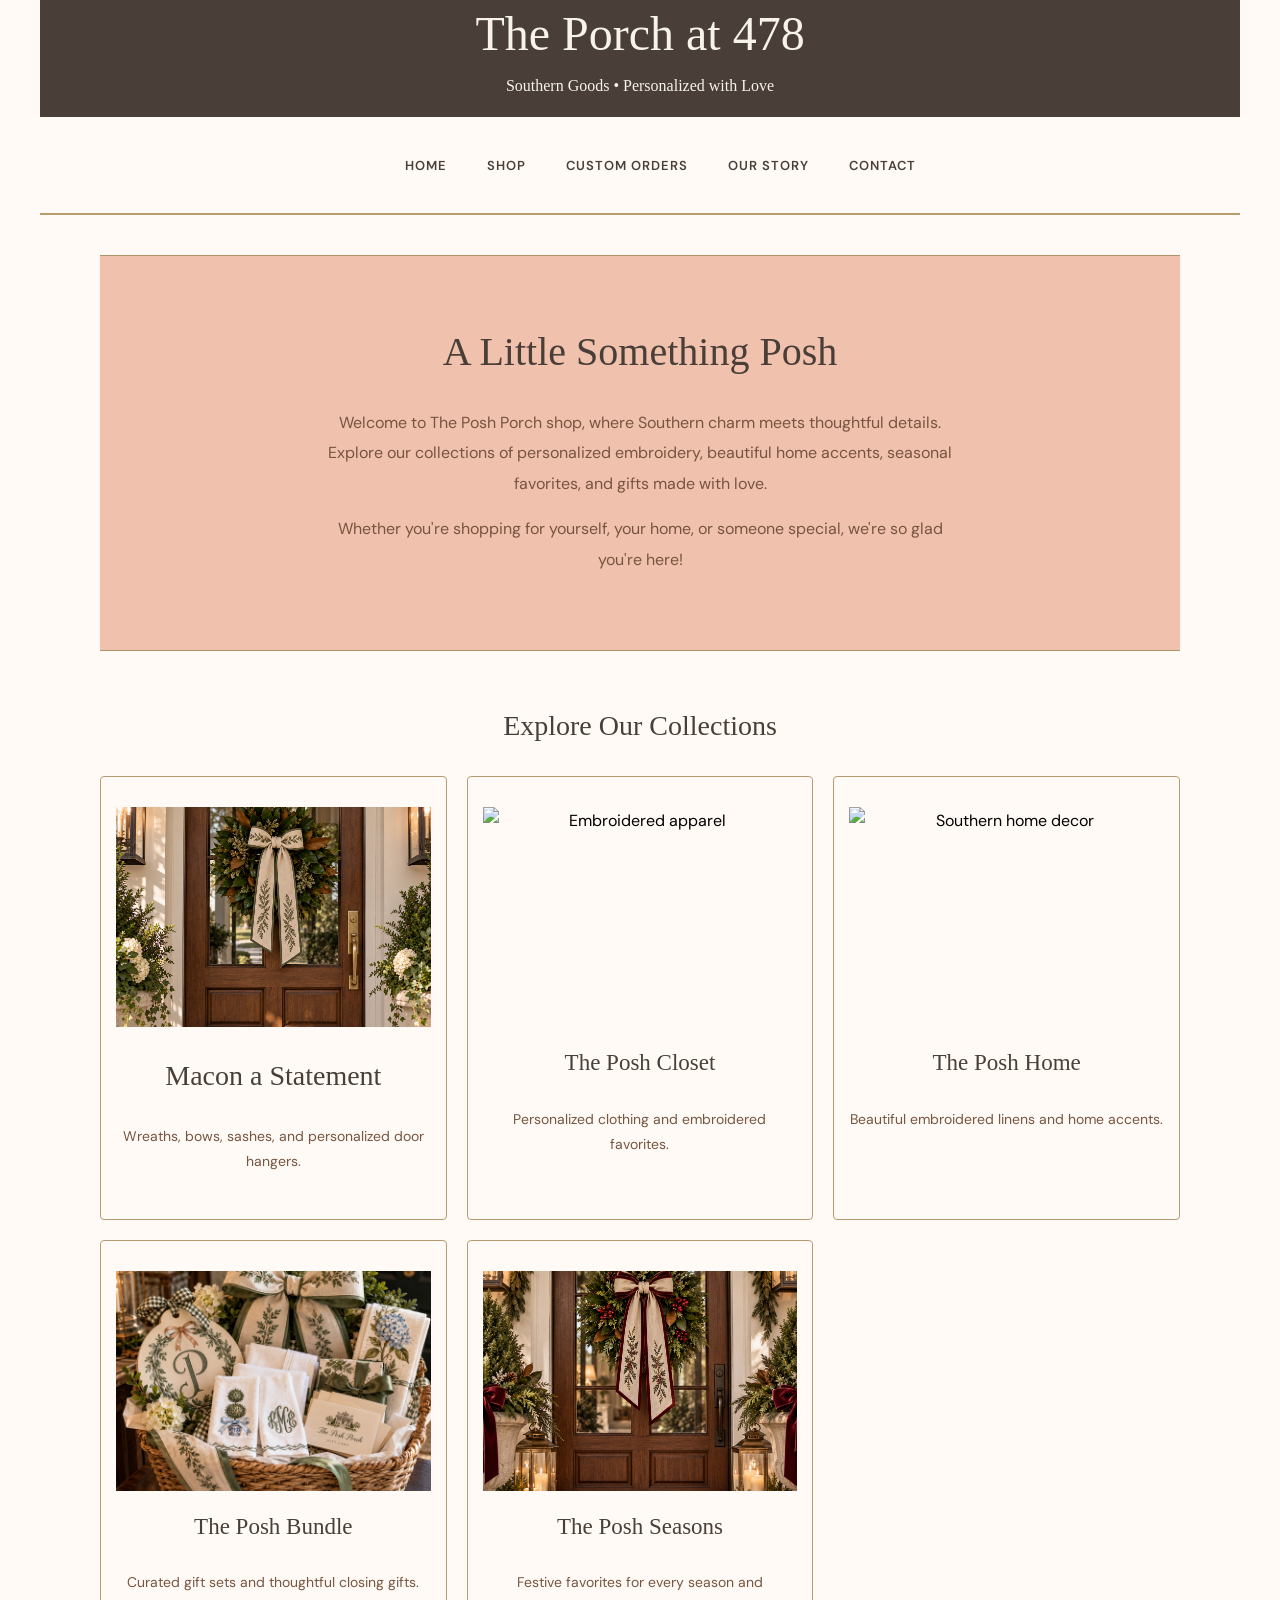
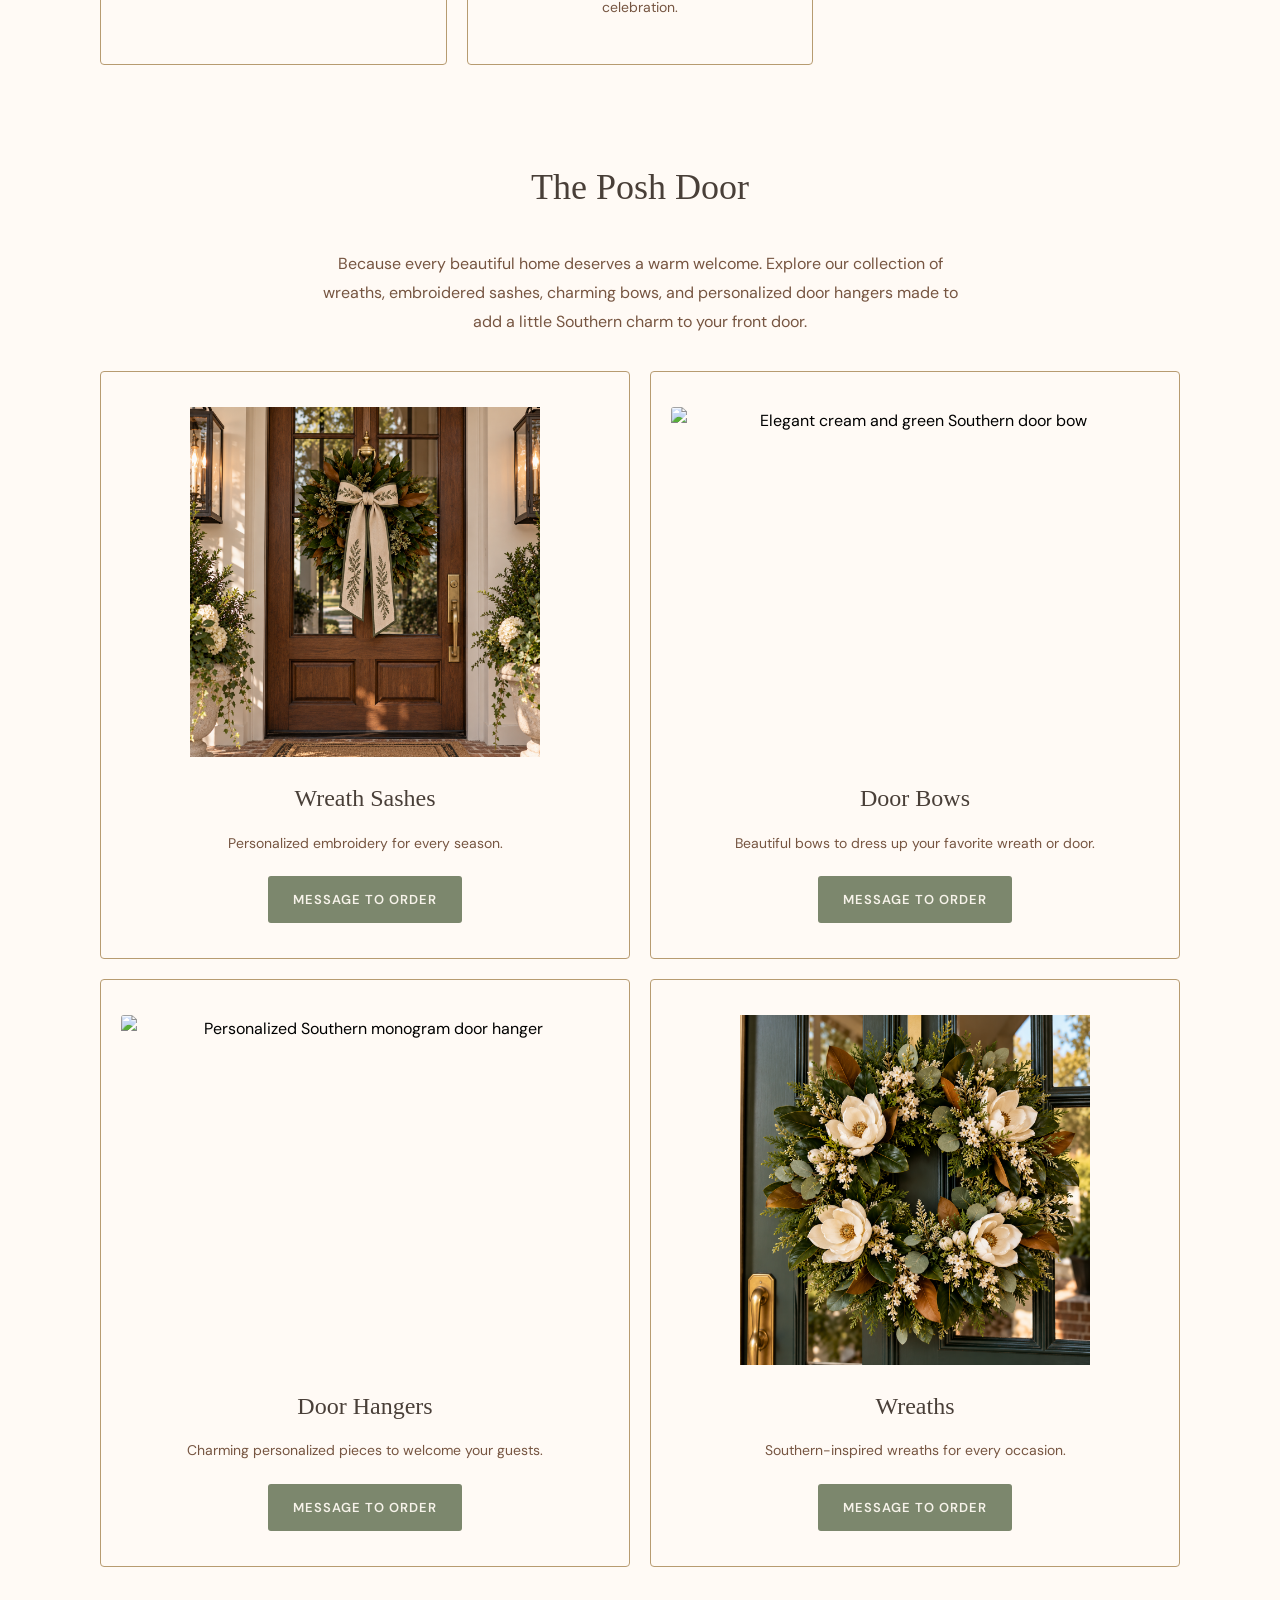
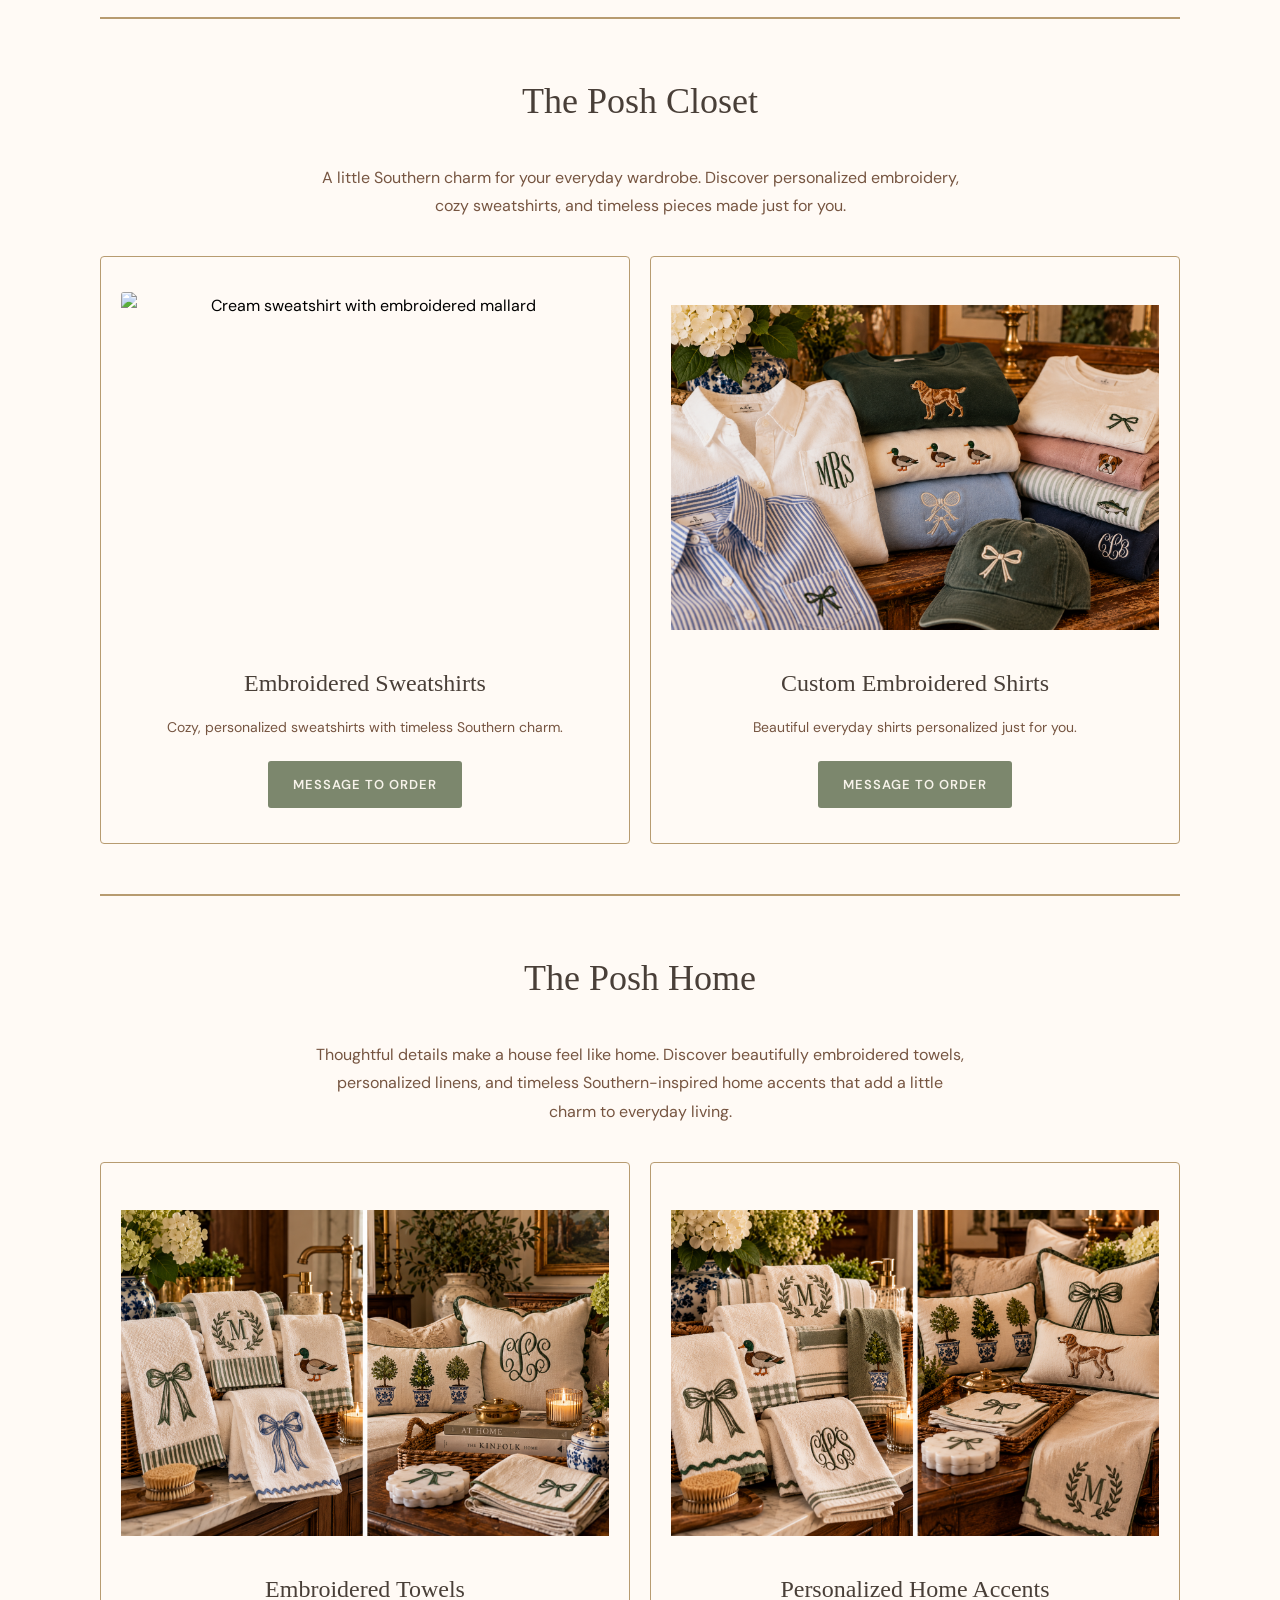
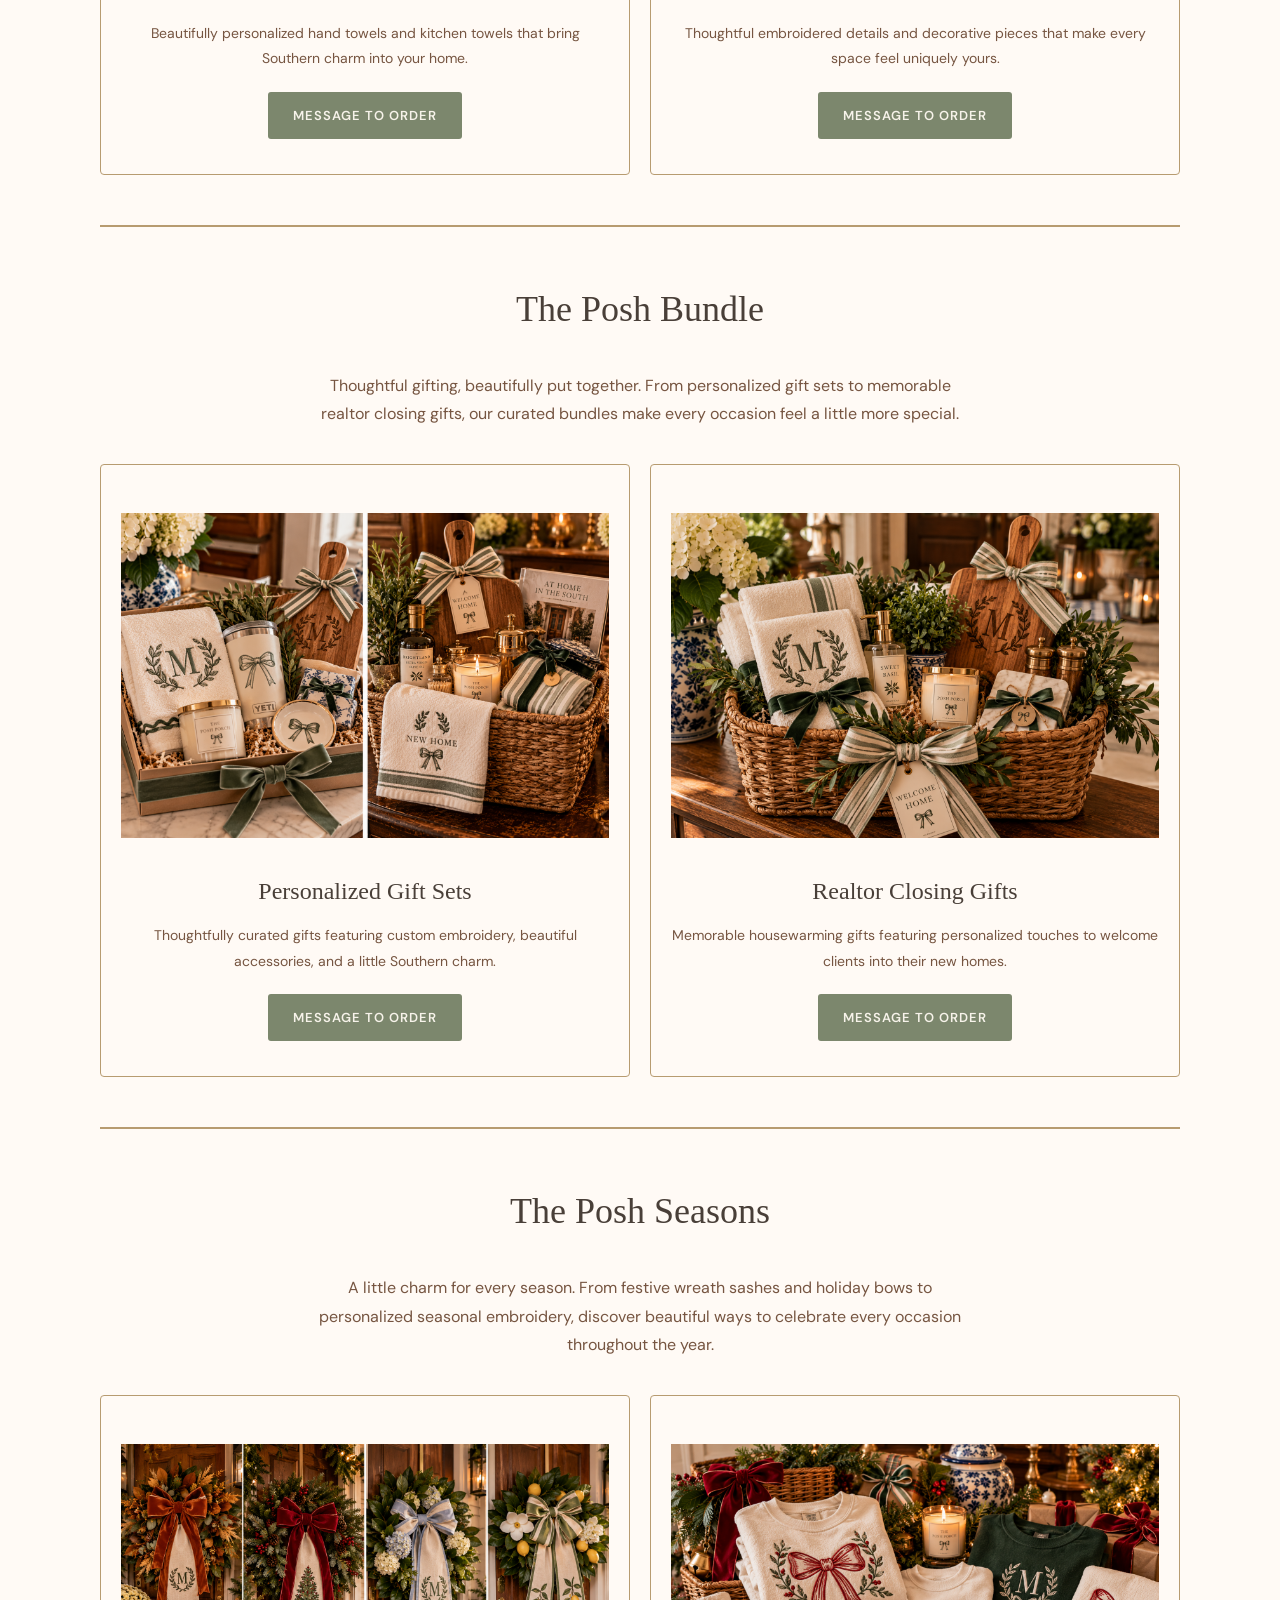
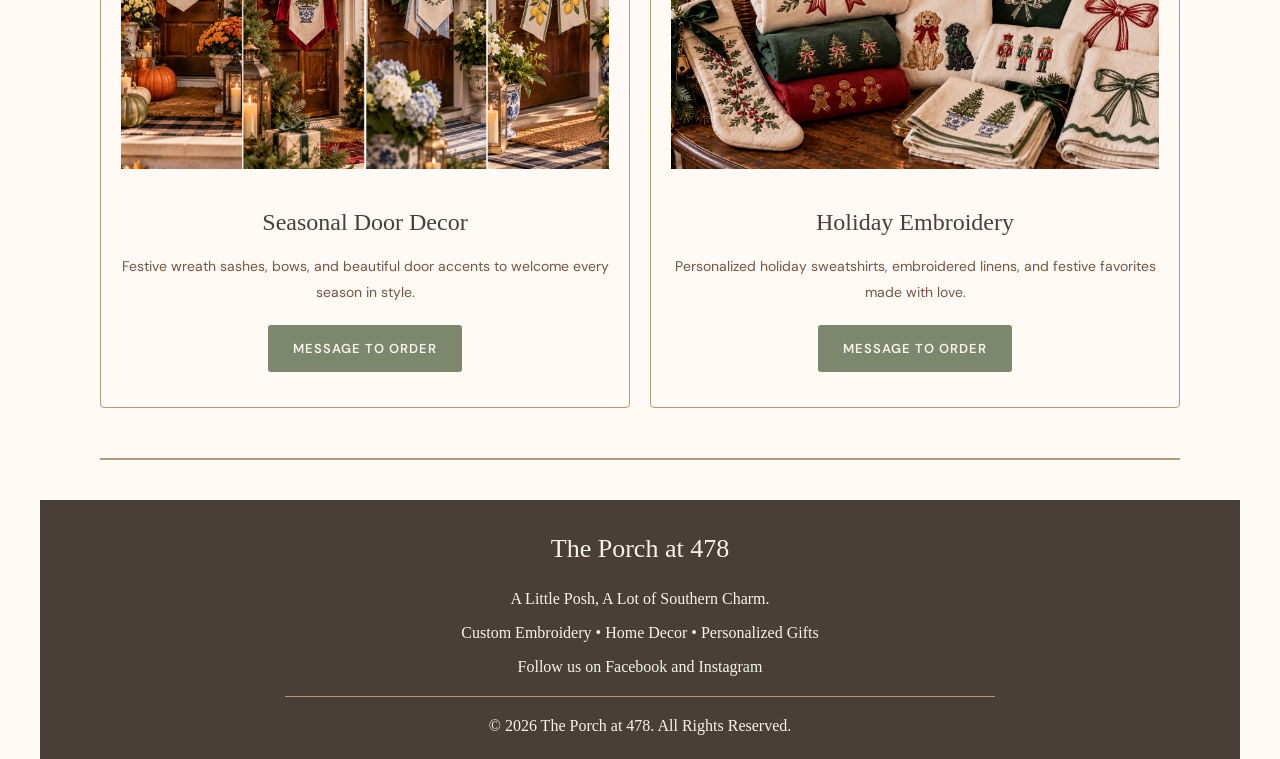
==== shop.htm @ be7b6b20 "Update shop.htm" ====
﻿<!doctype html>
<html lang="en">
	<head>
		<title>The Porch at 478 - Shop</title>
		<meta name="viewport" content="width=device-width, initial-scale=1.0" >
		<link rel="preconnect" href="https://fonts.googleapis.com">
<link rel="preconnect" href="https://fonts.gstatic.com" crossorigin>
<link href="https://fonts.googleapis.com/css2?family=DM+Sans:ital,opsz,wght@0,9..40,100..1000;1,9..40,100..1000&display=swap" rel="stylesheet">
		
<link rel="stylesheet" href="https://cdnjs.cloudflare.com/ajax/libs/font-awesome/4.7.0/css/font-awesome.min.css">
<link href="style.css" rel="stylesheet">
	</head>
	<body>
<div class="wrapper">
	<header>
    <div id="head1">
        <h1>The Porch at 478</h1>
    </div>

    <div id="head2">
        <p>Southern Goods • Personalized with Love</p>
    </div>

    <div class="clear"></div>
</header>
	<nav>
    <ul>
       <li><a href="index.html">Home</a></li>
        <li><a href="shop.htm">Shop</a></li>
        <li><a href="custom.htm">Custom Orders</a></li>
        <li><a href="about.htm">Our Story</a></li>
        <li><a href="contact.htm">Contact</a></li>
    </ul>
</nav>
	<main>

    <section class="shop-intro">

        <h2>A Little Something Posh</h2>

        <p>Welcome to The Posh Porch shop, where Southern charm
        meets thoughtful details. Explore our collections of
        personalized embroidery, beautiful home accents,
        seasonal favorites, and gifts made with love.</p>

        <p>Whether you're shopping for yourself, your home,
        or someone special, we're so glad you're here!</p>

    </section>

<h2 class="collection-title">Explore Our Collections</h2>

<div class="collections">

    <div class="collection-card">
    <a href="#posh-door">
        <img src="img/wreaths.jpg" alt="Southern door decor">
        <h2>Macon a Statement</h2>
    </a>
    <p>Wreaths, bows, sashes, and personalized door hangers.</p>
</div>

    <div class="collection-card">
    <a href="#posh-closet">
        <img src="img/apparel.png" alt="Embroidered apparel">
        <h3>The Posh Closet</h3>
    </a>
    <p>Personalized clothing and embroidered favorites.</p>
</div>

    <div class="collection-card">
    <a href="#posh-home">
        <img src="img/decor.png" alt="Southern home decor">
        <h3>The Posh Home</h3>
    </a>
    <p>Beautiful embroidered linens and home accents.</p>
</div>

    <div class="collection-card">
    <a href="#posh-bundle">
        <img src="img/gifts.png" alt="Personalized gift basket">
        <h3>The Posh Bundle</h3>
    </a>
    <p>Curated gift sets and thoughtful closing gifts.</p>
</div>

    <div class="collection-card">
    <a href="#posh-seasons">
        <img src="img/seasonal.png" alt="Seasonal holiday decor">
        <h3>The Posh Seasons</h3>
    </a>
    <p>Festive favorites for every season and celebration.</p>
</div>

</div>

<section class="shop-category" id="posh-door">

    <h2>The Posh Door</h2>

    <p>Because every beautiful home deserves a warm welcome.
    Explore our collection of wreaths, embroidered sashes,
    charming bows, and personalized door hangers made to
    add a little Southern charm to your front door.</p>

<div class="product-grid">

    <div class="product-card">
    <img src="img/wreaths.jpg" alt="Personalized embroidered wreath sash">
    <h3>Wreath Sashes</h3>
    <p>Personalized embroidery for every season.</p>
    <a href="#" class="order-button">Message to Order</a>
</div>

    <div class="product-card">
    <img src="img/door-bows.png" alt="Elegant cream and green Southern door bow">
    <h3>Door Bows</h3>
    <p>Beautiful bows to dress up your favorite wreath or door.</p>
    <a href="#" class="order-button">Message to Order</a>
</div>

    <div class="product-card">
    <img src="img/door-hangers.png" alt="Personalized Southern monogram door hanger">
    <h3>Door Hangers</h3>
    <p>Charming personalized pieces to welcome your guests.</p>
    <a href="#" class="order-button">Message to Order</a>
</div>

    <div class="product-card">
    <img src="img/wreaths-product.png" alt="Southern magnolia wreath">
    <h3>Wreaths</h3>
    <p>Southern-inspired wreaths for every occasion.</p>
    <a href="#" class="order-button">Message to Order</a>
</div>

</div>

</section>

</section>

<section class="shop-category" id="posh-closet">

    <h2>The Posh Closet</h2>

    <p>A little Southern charm for your everyday wardrobe.
    Discover personalized embroidery, cozy sweatshirts,
    and timeless pieces made just for you.</p>

<div class="product-grid">

    <div class="product-card">
    <img src="img/cozy-sweatshirt.png" alt="Cream sweatshirt with embroidered mallard">
    <h3>Embroidered Sweatshirts</h3>
    <p>Cozy, personalized sweatshirts with timeless Southern charm.</p>
    <a href="#" class="order-button">Message to Order</a>
</div>

    <div class="product-card">
    <img src="img/embroidered-shirts.png" alt="Collection of personalized embroidered shirts">
    <h3>Custom Embroidered Shirts</h3>
    <p>Beautiful everyday shirts personalized just for you.</p>
    <a href="#" class="order-button">Message to Order</a>
</div>

</div>

</section>

<section class="shop-category" id="posh-home">

    <h2>The Posh Home</h2>

    <p>Thoughtful details make a house feel like home.
    Discover beautifully embroidered towels, personalized
    linens, and timeless Southern-inspired home accents
    that add a little charm to everyday living.</p>

<div class="product-grid">

    <div class="product-card">
    <img src="img/embroidered-towels.png" alt="Southern embroidered towels and home linens">
    <h3>Embroidered Towels</h3>
    <p>Beautifully personalized hand towels and kitchen towels
    that bring Southern charm into your home.</p>
    <a href="#" class="order-button">Message to Order</a>
</div>

    <div class="product-card">
    <img src="img/home-accents.png" alt="Personalized embroidered pillows and Southern home accents">
    <h3>Personalized Home Accents</h3>
    <p>Thoughtful embroidered details and decorative pieces
    that make every space feel uniquely yours.</p>
    <a href="#" class="order-button">Message to Order</a>
</div>

</div>

</section>

<section class="shop-category" id="posh-bundle">

    <h2>The Posh Bundle</h2>

    <p>Thoughtful gifting, beautifully put together.
    From personalized gift sets to memorable realtor
    closing gifts, our curated bundles make every
    occasion feel a little more special.</p>

<div class="product-grid">

    <div class="product-card">
    <img src="img/personalized-gifts.png" alt="Southern personalized gift sets">
    <h3>Personalized Gift Sets</h3>
    <p>Thoughtfully curated gifts featuring custom embroidery,
    beautiful accessories, and a little Southern charm.</p>
    <a href="#" class="order-button">Message to Order</a>
</div>

    <div class="product-card">
    <img src="img/realtor-gifts.png" alt="Personalized realtor closing gift basket">
    <h3>Realtor Closing Gifts</h3>
    <p>Memorable housewarming gifts featuring personalized
    touches to welcome clients into their new homes.</p>
    <a href="#" class="order-button">Message to Order</a>
</div>

</div>

</section>

<section class="shop-category" id="posh-seasons">

    <h2>The Posh Seasons</h2>

    <p>A little charm for every season.
    From festive wreath sashes and holiday bows
    to personalized seasonal embroidery,
    discover beautiful ways to celebrate
    every occasion throughout the year.</p>

<div class="product-grid">

    <div class="product-card">
    <img src="img/seasonal-door.png" alt="Four seasons of Southern wreaths and door decor">
    <h3>Seasonal Door Decor</h3>
    <p>Festive wreath sashes, bows, and beautiful door
    accents to welcome every season in style.</p>
    <a href="#" class="order-button">Message to Order</a>
</div>

    <div class="product-card">
    <img src="img/holiday-embroidery.png" alt="Festive embroidered sweatshirts and holiday linens">
    <h3>Holiday Embroidery</h3>
    <p>Personalized holiday sweatshirts, embroidered
    linens, and festive favorites made with love.</p>
    <a href="#" class="order-button">Message to Order</a>
</div>

</div>

</section>

</main>

	</main>
	<div class="clear"></div>
	<footer>

   <h3>The Porch at 478</h3>

    <p>A Little Posh, A Lot of Southern Charm.</p>

    <p>Custom Embroidery • Home Decor • Personalized Gifts</p>

    <p>Follow us on Facebook and Instagram</p>

    <hr>

    <p>&copy; 2026 The Porch at 478. All Rights Reserved.</p>

</footer>

</div><!-- end wrapper -->


	</body>

</html>
---- style.css ----
/*
red: #B30011
white: #F7F4F3
Black: 000
Blue: #F7F4F3
Gray: #ADAEBD
*/

* {
	box-sizing:border-box;
}

body {
    background-color:#FFFAF5;
    margin:0;
    padding:0;
}

.wrapper {
    background-color:#FFFAF5;
    width:100%;
    margin:0 auto;
    max-width:1200px;
    padding:0;
    display:flow-root;	
}

h1 { 
    margin-top:0;
    margin-bottom:5px;
    color:#F7F3EA;
    font-family:"Playfair Display", serif;
    font-size:48px;
    font-weight:400;
    text-align:center;
    text-shadow:none;
}

h2, h3, h4 {
    color:#493F38;
    font-family:"Playfair Display", serif;
    font-weight:400;
    font-size:28px;
}

.contact {
	color:#243447;
	font-size:19px;
}

.yell {
	font-weight:bold;
	font-style:italic;
	text-decoration:underline;
	color:#243447;
}

.lean {
	font-style:italic;
	color:#243447;
}

.right { float:right; margin-right:0px; }
.clear { clear:both; }

.logos {
	list-style-type:none;
	margin:0; padding:0;
	text-align:center;
}

.logos img:hover { opacity:.9; }

.logos li {
	margin:0; padding:0;
	float:left;
	width:33.33%;
}

img {
	max-width:100%;
}

.logo {	
	width:400px;
	display: block;
	margin: 0 auto; }


.social {
	width: 85%;
	display: block;
	margin: 20px auto;
	border-radius: 8px;
	margin-top: 20px;
	border: 2px solid #244236;
	box-sizing: border-box;
}

a { text-decoration:none;
	color:#000; }
a:hover, a:active { text-decoration:underline; }

header {
	background-color:#493F38;
	padding:6px;
}

header a, header a:visited {
	color:#F7F3EA;
}

header a:hover, header a:active {
	color:#B30011;
}
#head1 {
	width:100%;
  	float:none;
    	text-align:center;
}

#head2 {
	width:100%;
    	text-align:center;
   	float:none;
    	color:#F7F3EA;
}

nav {
    background-color:#FFFAF5;
    width:100%;
    float:none;
    padding:18px 8px;
    text-align:center;
    border-bottom:2px solid #B79B70;
}

nav a {
    color:#493F38;
    font-family:"DM Sans", sans-serif;
    font-size:13px;
    font-weight:600;
    letter-spacing:1px;
    text-transform:uppercase;
    text-decoration:none;
}

nav a:hover {
    opacity: .7;
}


nav li {
    display:inline-block;
    margin:5px 18px;
}

main {
    width:100%;
    padding:40px 5%;
    float:none;
    background-color:#FFFAF5;
    font-family:"DM Sans", sans-serif;
    line-height:1.8;
}

.hero {
	background-color:#F0C1AD;
	background-image:none;
	background-size:cover;
	background-position:center;
	padding:100px 40px;
	text-align:center;
	border-radius:4px;
}

.hero-content {
	background-color:#FFFAF5;
	max-width:650px;
	margin:0 auto;
	padding:35px;
	border:1px solid #B79B70;
}

.hero h2 {
    font-family:"Playfair Display", serif;
    font-size:44px;
    color:#493F38;
    margin-top:0;
}

.hero p {
    font-size:17px;
    color:#493F38;
    max-width:650px;
    margin:0 auto;
}

.hero-button {
    display:inline-block;
    background-color:#7C876D;
    color:#F7F3EA;
    padding:12px 30px;
    margin-top:25px;
    font-family:"DM Sans", sans-serif;
    font-size:13px;
    font-weight:600;
    letter-spacing:1px;
    text-transform:uppercase;
    border-radius:3px;
}

.hero-button:hover {
   background-color:#493F38;
    color:#263F35;
    text-decoration:none;
}

main li {
	margin-bottom: 8px;
}

footer {
	background-color:#493F38;
	color: #F7F3EA;
	width: 100%;
	padding:8px;
	text-align:center;
}

footer h3 {
    color:#F7F3EA;
    font-family:"Playfair Display", serif;
    font-size:26px;
}

footer hr {
    border:0;
    border-top:1px solid #B79B70;
    width:60%;
    margin:20px auto;
}

table {
    width: 100%;
}

th, td {
    padding: 10px;
    border: 1px solid #244236;
}

th {
    background-color: #244236;
    color: #F7F3EA;
}

tbody tr:nth-child(even) {
    background-color: #E8E0D0;
}

caption {
    font-size: 22px;
    font-weight: bold;
    color: #244236;
    padding: 10px;
}

.coupon {
	background-color: #F5F0E4;
	border: 2px dashed #244236;
	padding: 15px;
	border-radius: 8px;
	font-weight: bold;
	text-align: center;
}

.foodmenu {
	columns: 2;
	column-gap: 40px;
}

.foodmenu li {
	break-inside: avoid;
}

/* Shop Our Collections */

.collection-title {
    text-align:center;
    margin-top:50px;
    margin-bottom:25px;
}

.collections {
    display:grid;
    grid-template-columns:repeat(3, 1fr);
    gap:20px;
    margin-bottom:40px;
}

.collection-card {
    background-color:#FFFAF5;
    border:1px solid #B79B70;
    padding:30px 15px;
    text-align:center;
    border-radius:4px;
    transition:transform 0.3s ease, box-shadow 0.3s ease;
}

.collection-card:hover {
    transform:translateY(-5px);
    box-shadow:0 8px 20px rgba(38,63,53,0.15);
}
.collection-card img {
    width:100%;
    height:220px;
    object-fit:cover;
    display:block;
    margin-bottom:15px;
}

.collection-card h3 {
    font-size:23px;
    margin-top:0;
}

.collection-card p {
    font-size:14px;
    color:#765541;
}

/* Our Story Section */

.our-story {
    background-color:#F0C1AD;
    text-align:center;
    padding:60px 40px;
    margin-top:50px;
    border-top:1px solid #AD9469;
    border-bottom:1px solid #AD9469;
}

.our-story h2 {
    font-size:36px;
    margin-top:0;
}

.our-story p {
    max-width:650px;
    margin:0 auto;
    color:#765541;
    font-size:16px;
    line-height:1.9;
}

.story-button {
    display:inline-block;
   background-color:#7C876D;
    color:#F7F3EA;
    padding:12px 30px;
    margin-top:25px;
    font-family:"DM Sans", sans-serif;
    font-size:13px;
    font-weight:600;
    letter-spacing:1px;
    text-transform:uppercase;
    border-radius:3px;
}

.story-button:hover {
    background-color:#AD9469;
    color:#263F35;
    text-decoration:none;
}

/* Custom Orders Section */

.custom-orders {
    background-color:#F7F3EA;
    text-align:center;
    padding:60px 40px;
    margin-top:30px;
}

.custom-orders h2 {
    font-size:36px;
    margin-top:0;
}

.custom-orders p {
    max-width:650px;
    margin:0 auto;
    color:#765541;
    font-size:16px;
    line-height:1.9;
}

.custom-button {
    display:inline-block;
    background-color:#7C876D;
    color:#F7F3EA;
    padding:12px 30px;
    margin-top:25px;
    font-family:"DM Sans", sans-serif;
    font-size:13px;
    font-weight:600;
    letter-spacing:1px;
    text-transform:uppercase;
    border-radius:3px;
}

.custom-button:hover {
    background-color:#AD9469;
    color:#263F35;
    text-decoration:none;
}

.shop-intro {
    background-color:#F0C1AD;
    text-align:center;
    padding:60px 40px;
    border-top:1px solid #AD9469;
    border-bottom:1px solid #AD9469;
    margin-bottom:40px;
}

.shop-intro h2 {
    font-size:40px;
    margin-top:0;
    margin-bottom:20px;
}

.shop-intro p {
    max-width:650px;
    margin:0 auto 15px;
    color:#765541;
    font-size:16px;
    line-height:1.9;
}

.shop-category {
    padding:50px 0;
    text-align:center;
    border-bottom:2px solid #B79B70;
}

.shop-category h2 {
    font-size:36px;
    margin-top:0;
}

.shop-category > p {
    max-width:650px;
    margin:0 auto 35px;
    color:#765541;
    font-size:16px;
}

.product-grid {
    display:grid;
    grid-template-columns:repeat(2, 1fr);
    gap:20px;
}

.product-card {
    background-color:#FFFAF5;
    border:1px solid #B79B70;
    border-radius:4px;
    padding:35px 20px;
    text-align:center;
    transition:transform 0.3s ease, box-shadow 0.3s ease;
    display:flex;
    flex-direction:column;
    align-items:center;
}
.product-card img {
    width:100%;
    height:350px;
    object-fit:contain;
    display:block;
    margin-bottom:20px;
    border-radius:3px;
}

.product-card:hover {
    transform:translateY(-5px);
    box-shadow:0 8px 20px rgba(38,63,53,0.15);
}

.product-card h3 {
    font-size:24px;
    margin:0 0 10px;
}

.product-card p {
    color:#765541;
    font-size:14px;
    margin:0 0 20px;
}

.order-button {
    display:inline-block;
    background-color:#7C876D;
    color:#F7F3EA;
    padding:12px 25px;
    margin-top:auto;
    padding-top:12px;
    align-self:center;
    font-family:"DM Sans", sans-serif;
    font-size:13px;
    font-weight:600;
    letter-spacing:1px;
    text-transform:uppercase;
    border-radius:3px;
    transition:background-color 0.3s ease;
}

.order-button:hover {
    background-color:#AD9469;
    color:#263F35;
    text-decoration:none;
}

@media screen and (max-width:760px) {
	/* main { background-color:#007227; */
	#head1 {
		float:none;
		width:100%;
	}
	#head2 {
		float:none;
		width:100%;
		text-align:center;
	}
	nav {
		float:none;
		width:100%;
	}
	main {
		float:none;
		width:100%;
		
	}
	.right {
		float:none;
	}
	.logos li {
		float:none;
		margin:0 auto;
		width:80%;
	}
	.foodmenu {
		columns: 1;
	}

	 .collections {
        grid-template-columns:1fr;
    }

    .hero {
        padding:50px 15px;
    }

    .hero-content {
        padding:20px;
    }

    .hero h2 {
    font-size:30px;
}

.hero p {
    font-size:15px;
}

.our-story {
    padding:35px 20px;
}

.our-story h2 {
    font-size:28px;
}

.custom-orders {
    padding:35px 20px;
}

.custom-orders h2 {
    font-size:28px;
}

.product-grid {
    grid-template-columns:1fr;
}

.shop-category h2 {
    font-size:28px;
}

}
@media print {
	header, nav, footer { display:none; }
	main { width:100%; }
	.shout { color:black; font-weight:bold; }
	}
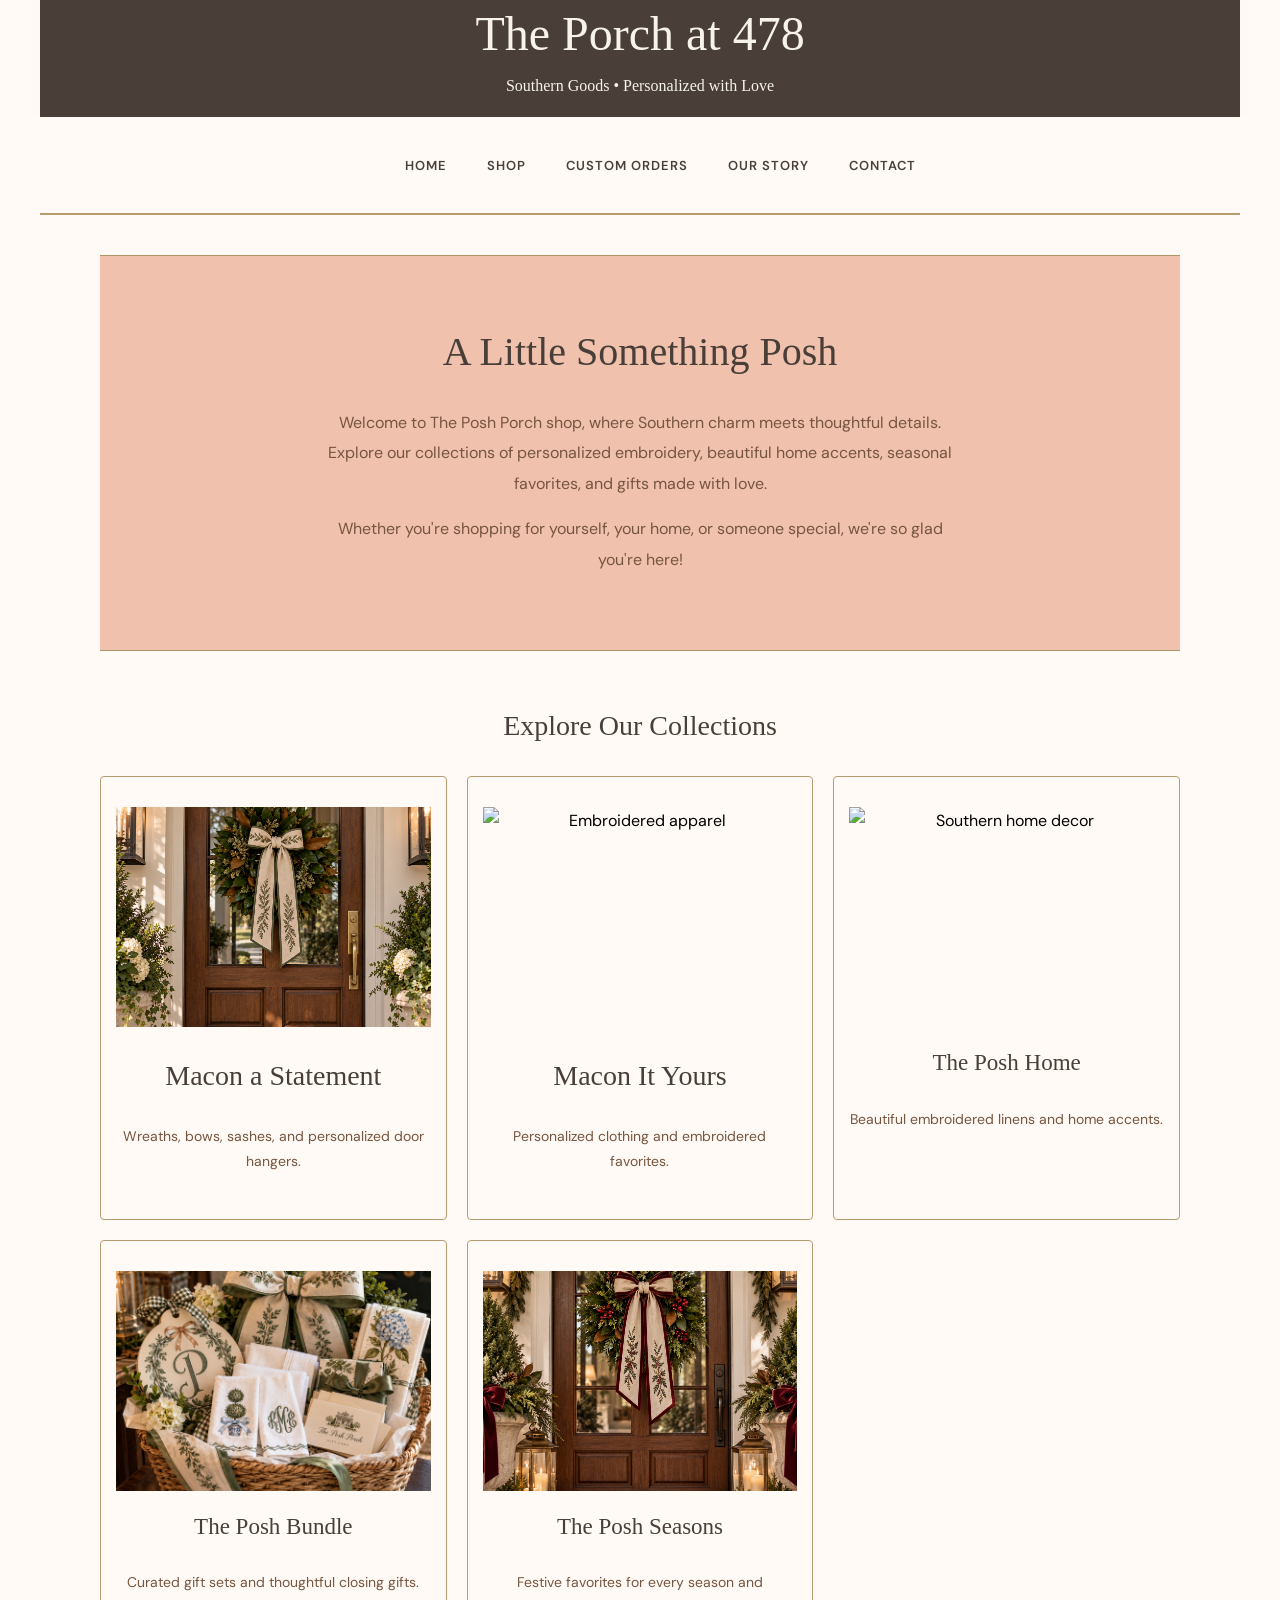
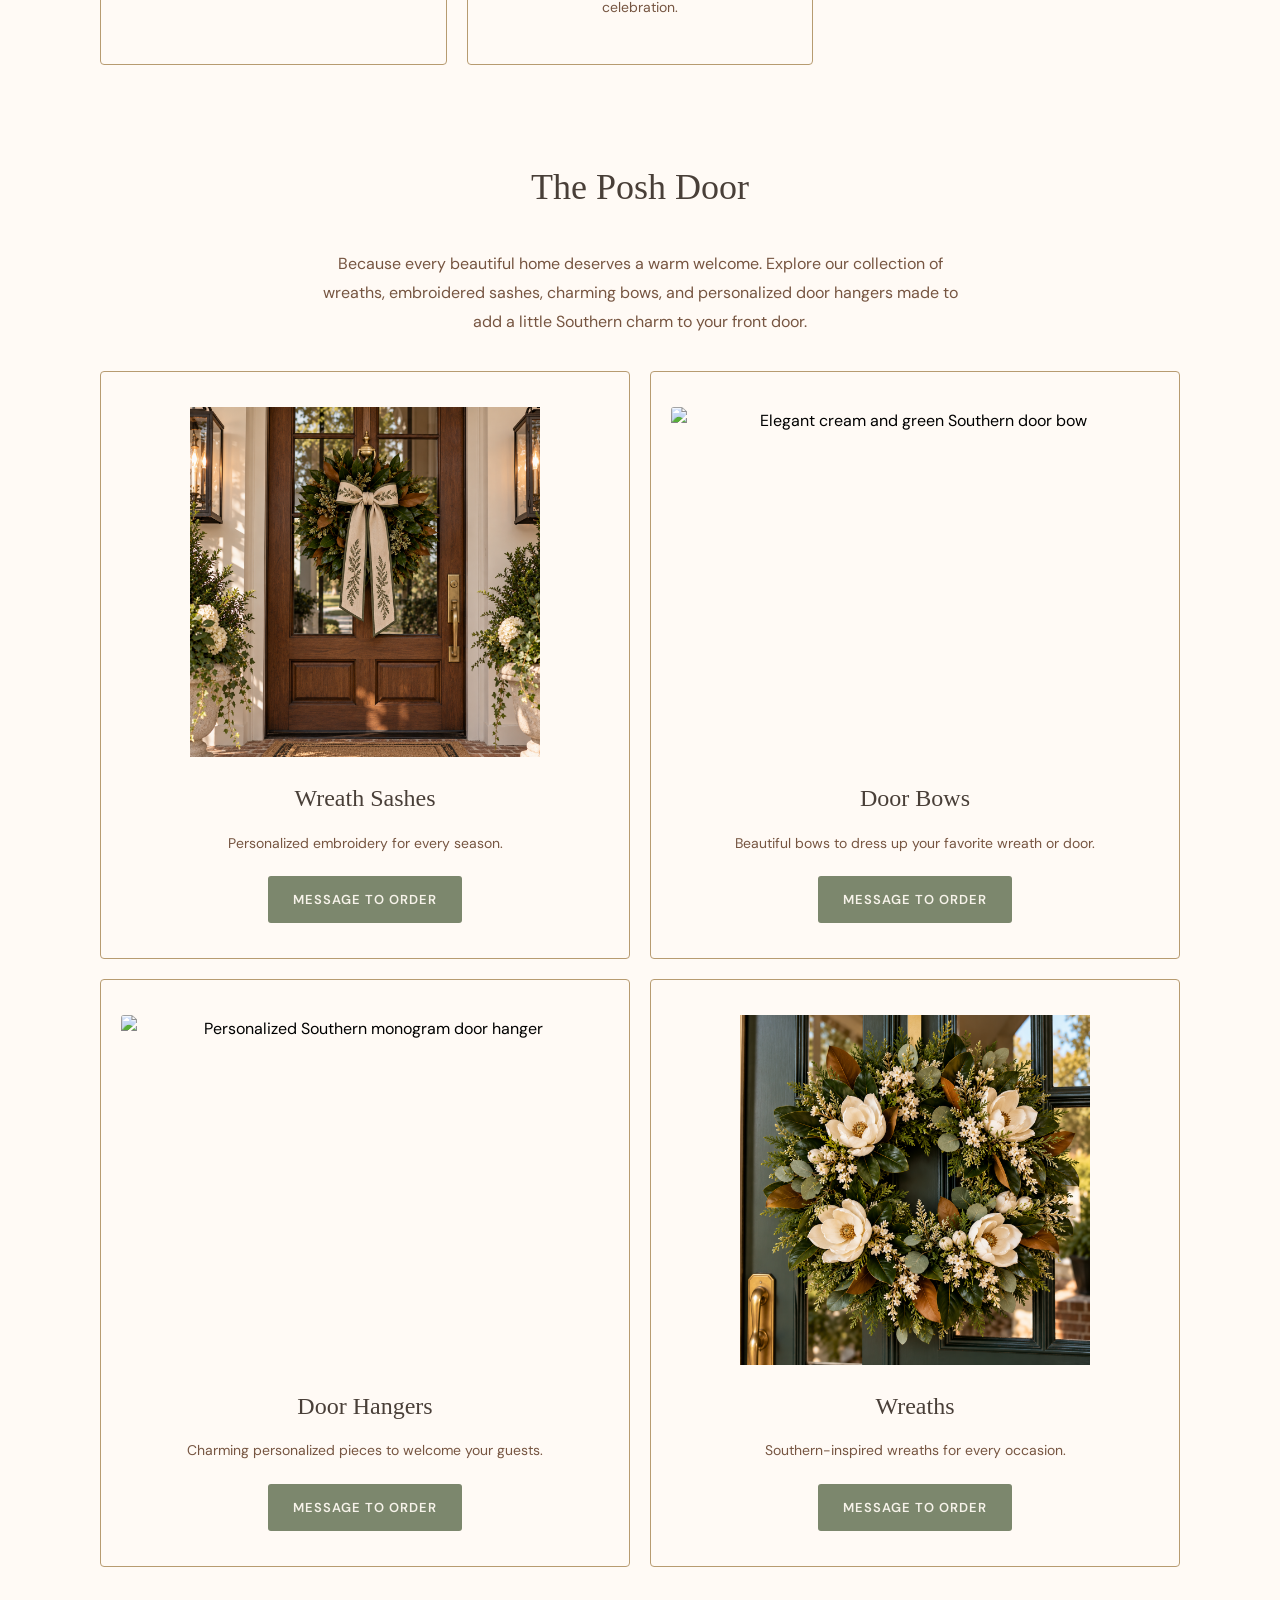
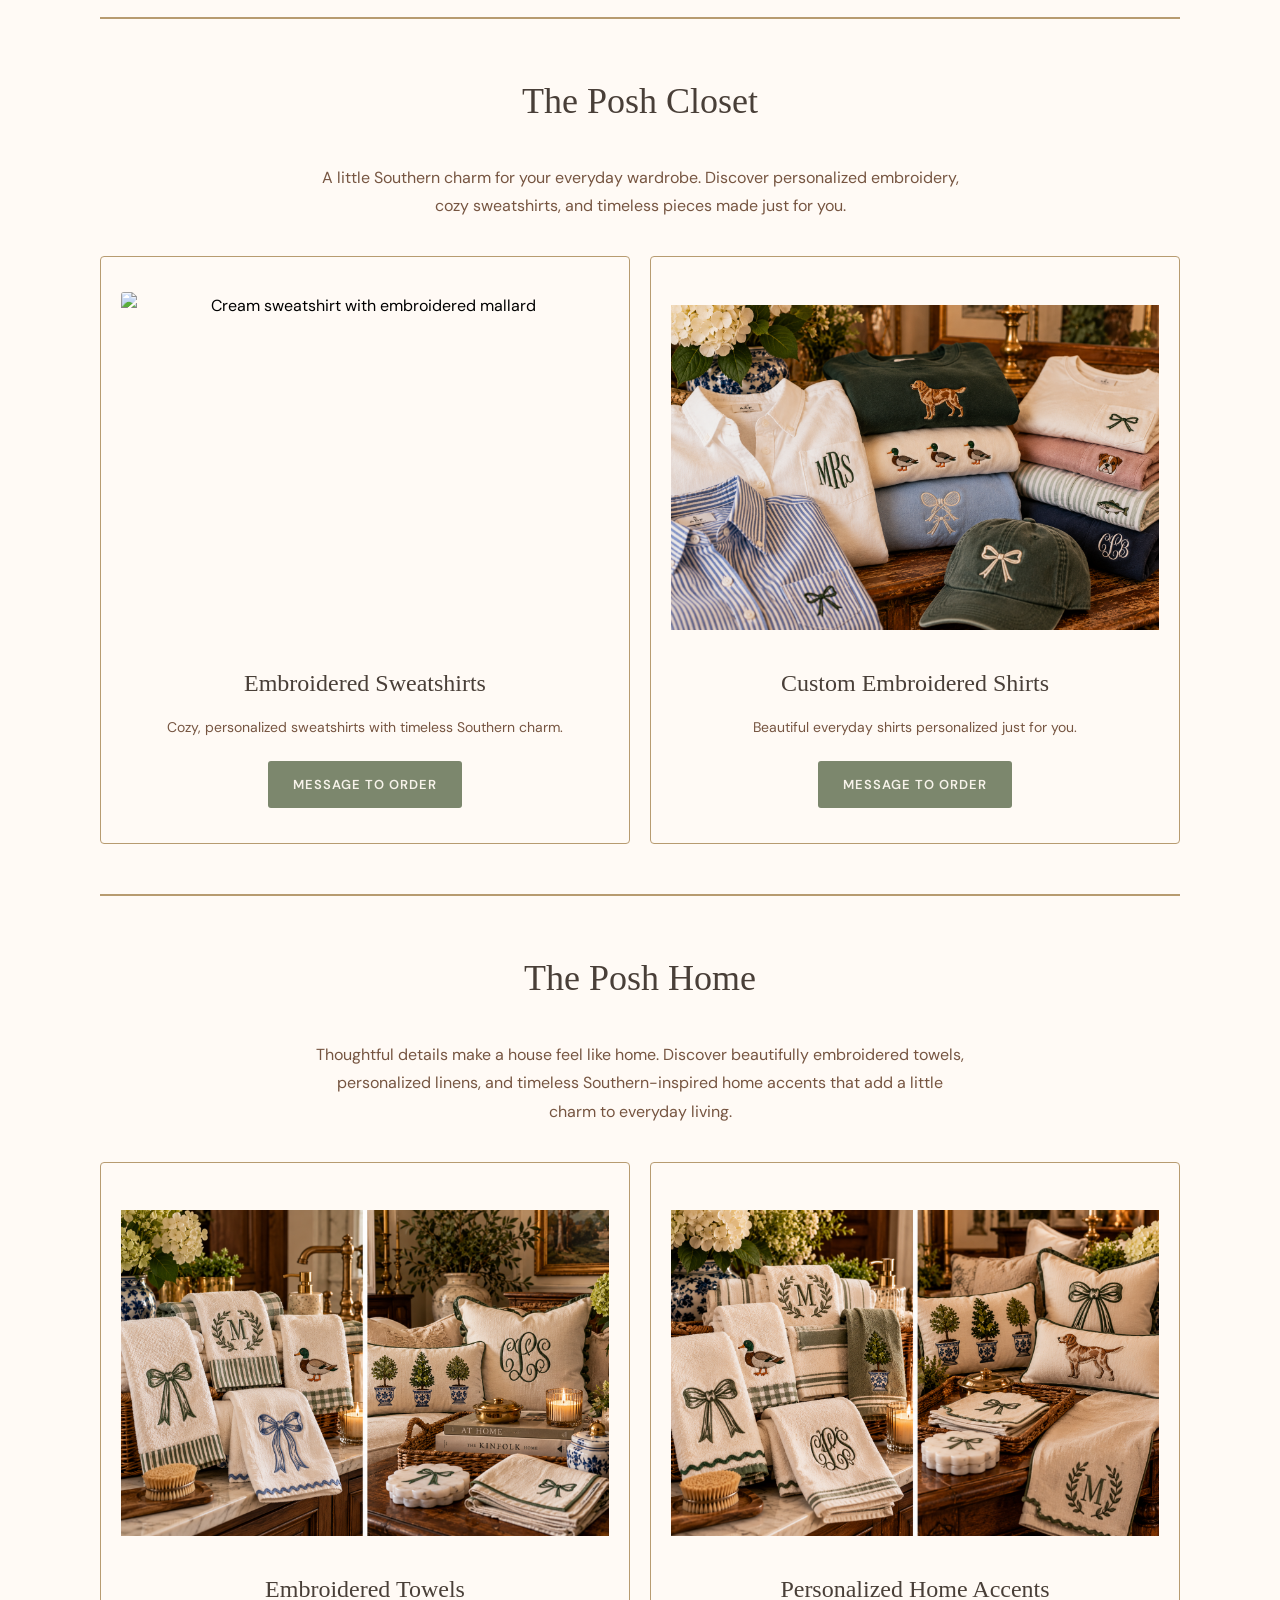
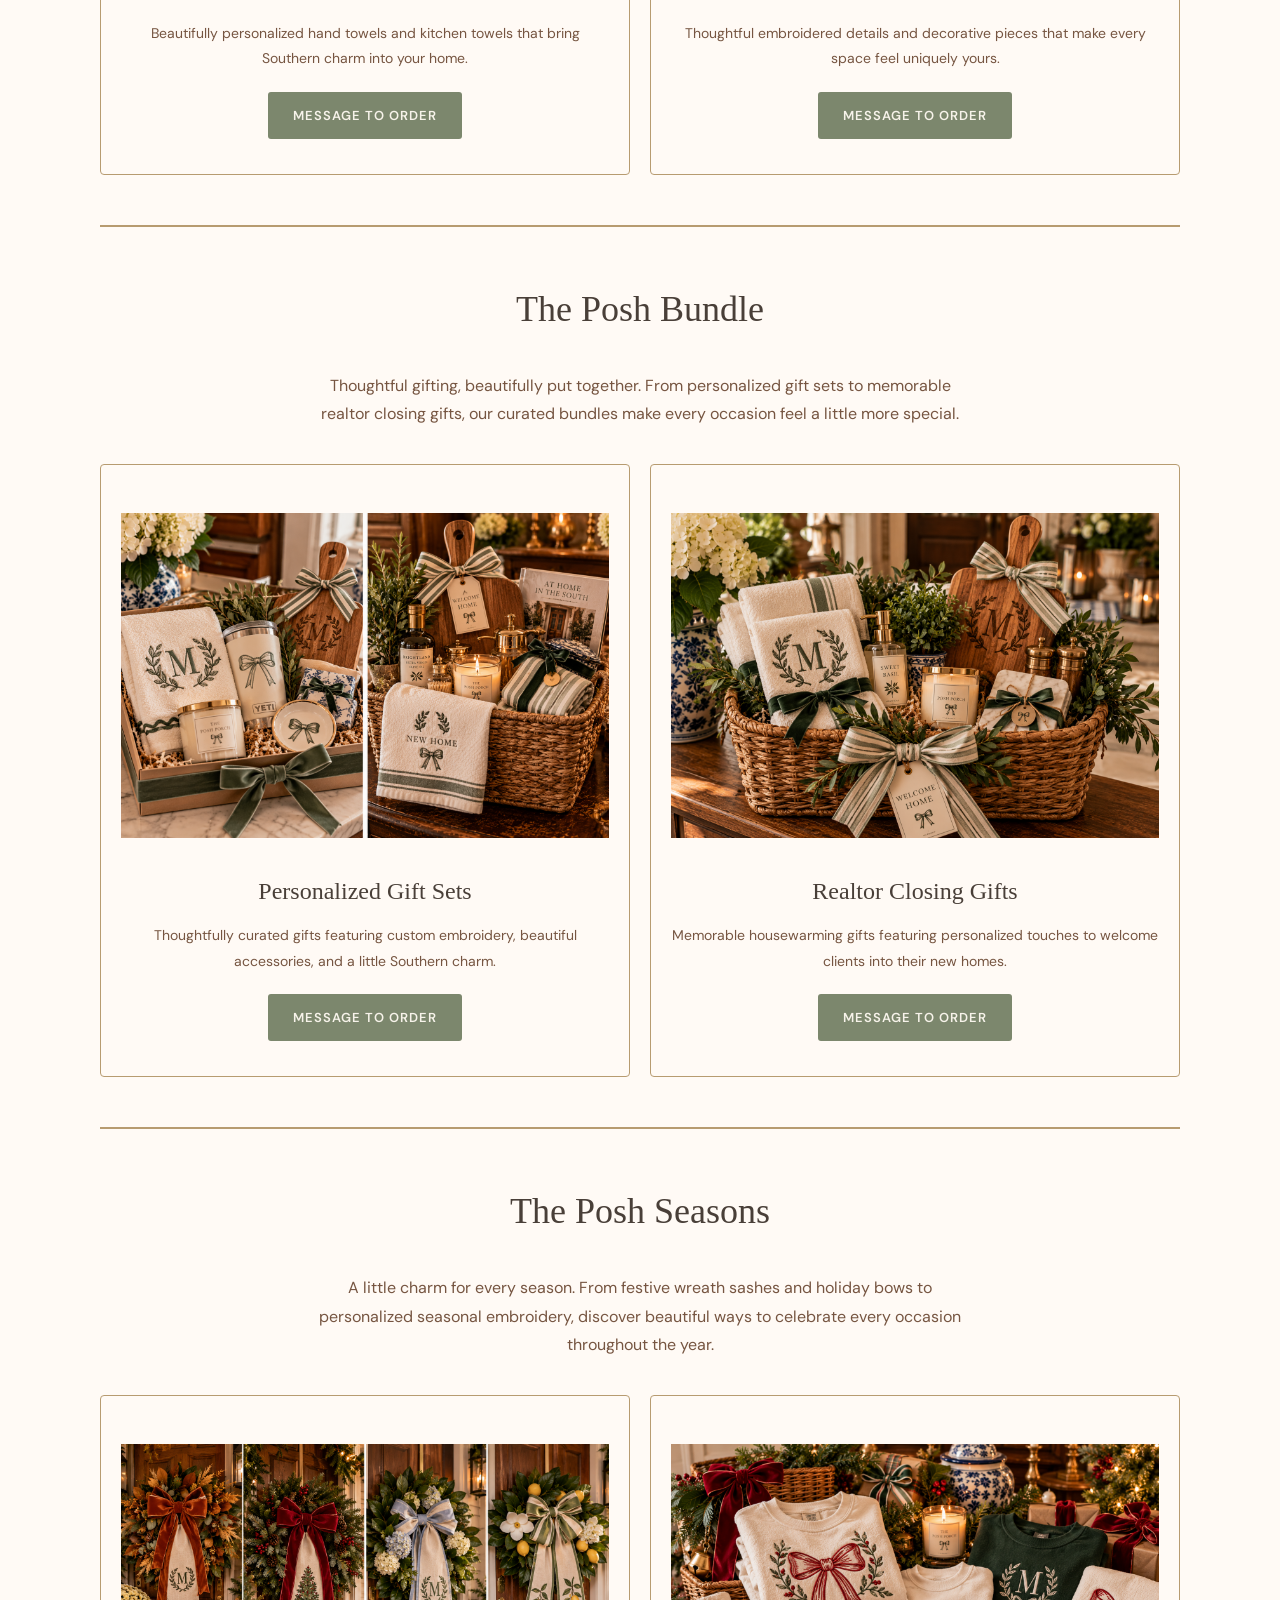
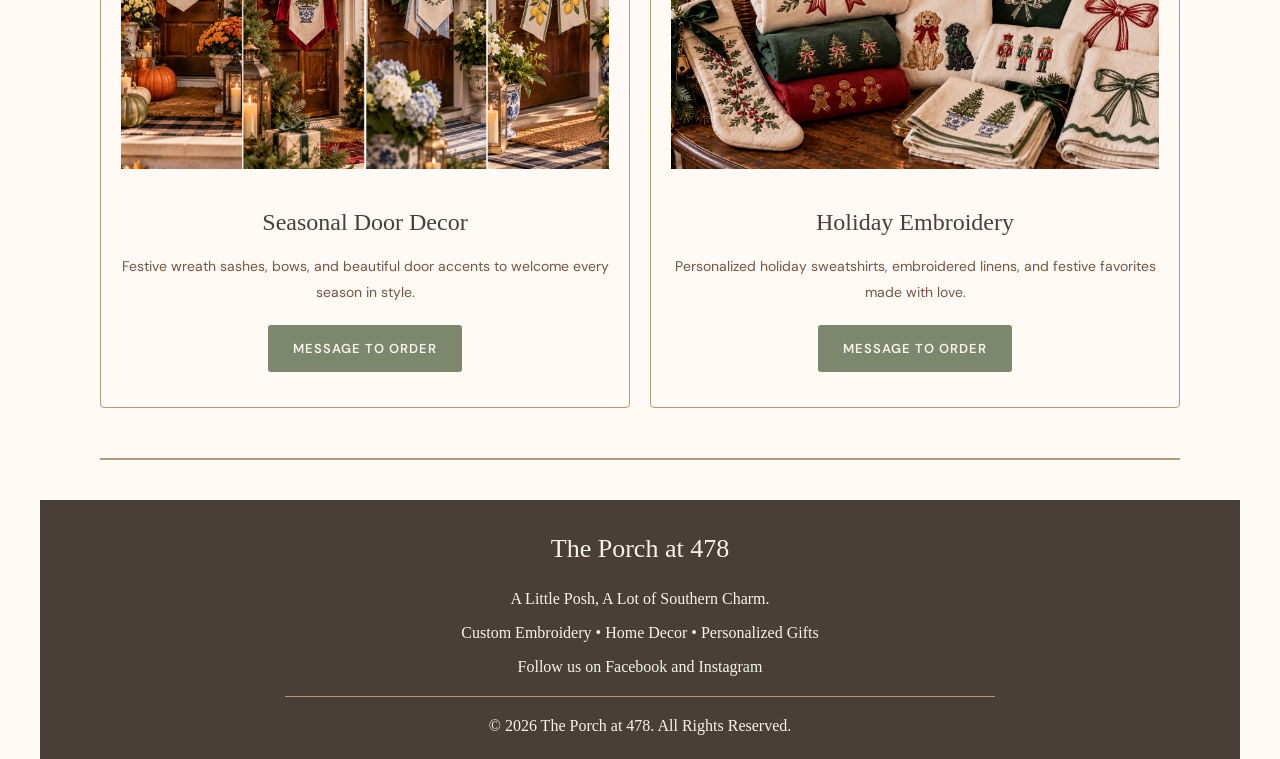
==== commit 88716cea: "Update shop.htm" ====
--- a/shop.htm
+++ b/shop.htm
@@ -63,7 +63,7 @@
     <div class="collection-card">
     <a href="#posh-closet">
         <img src="img/apparel.png" alt="Embroidered apparel">
-        <h3>The Posh Closet</h3>
+        <h2>Macon It Yours</h2>
     </a>
     <p>Personalized clothing and embroidered favorites.</p>
 </div>
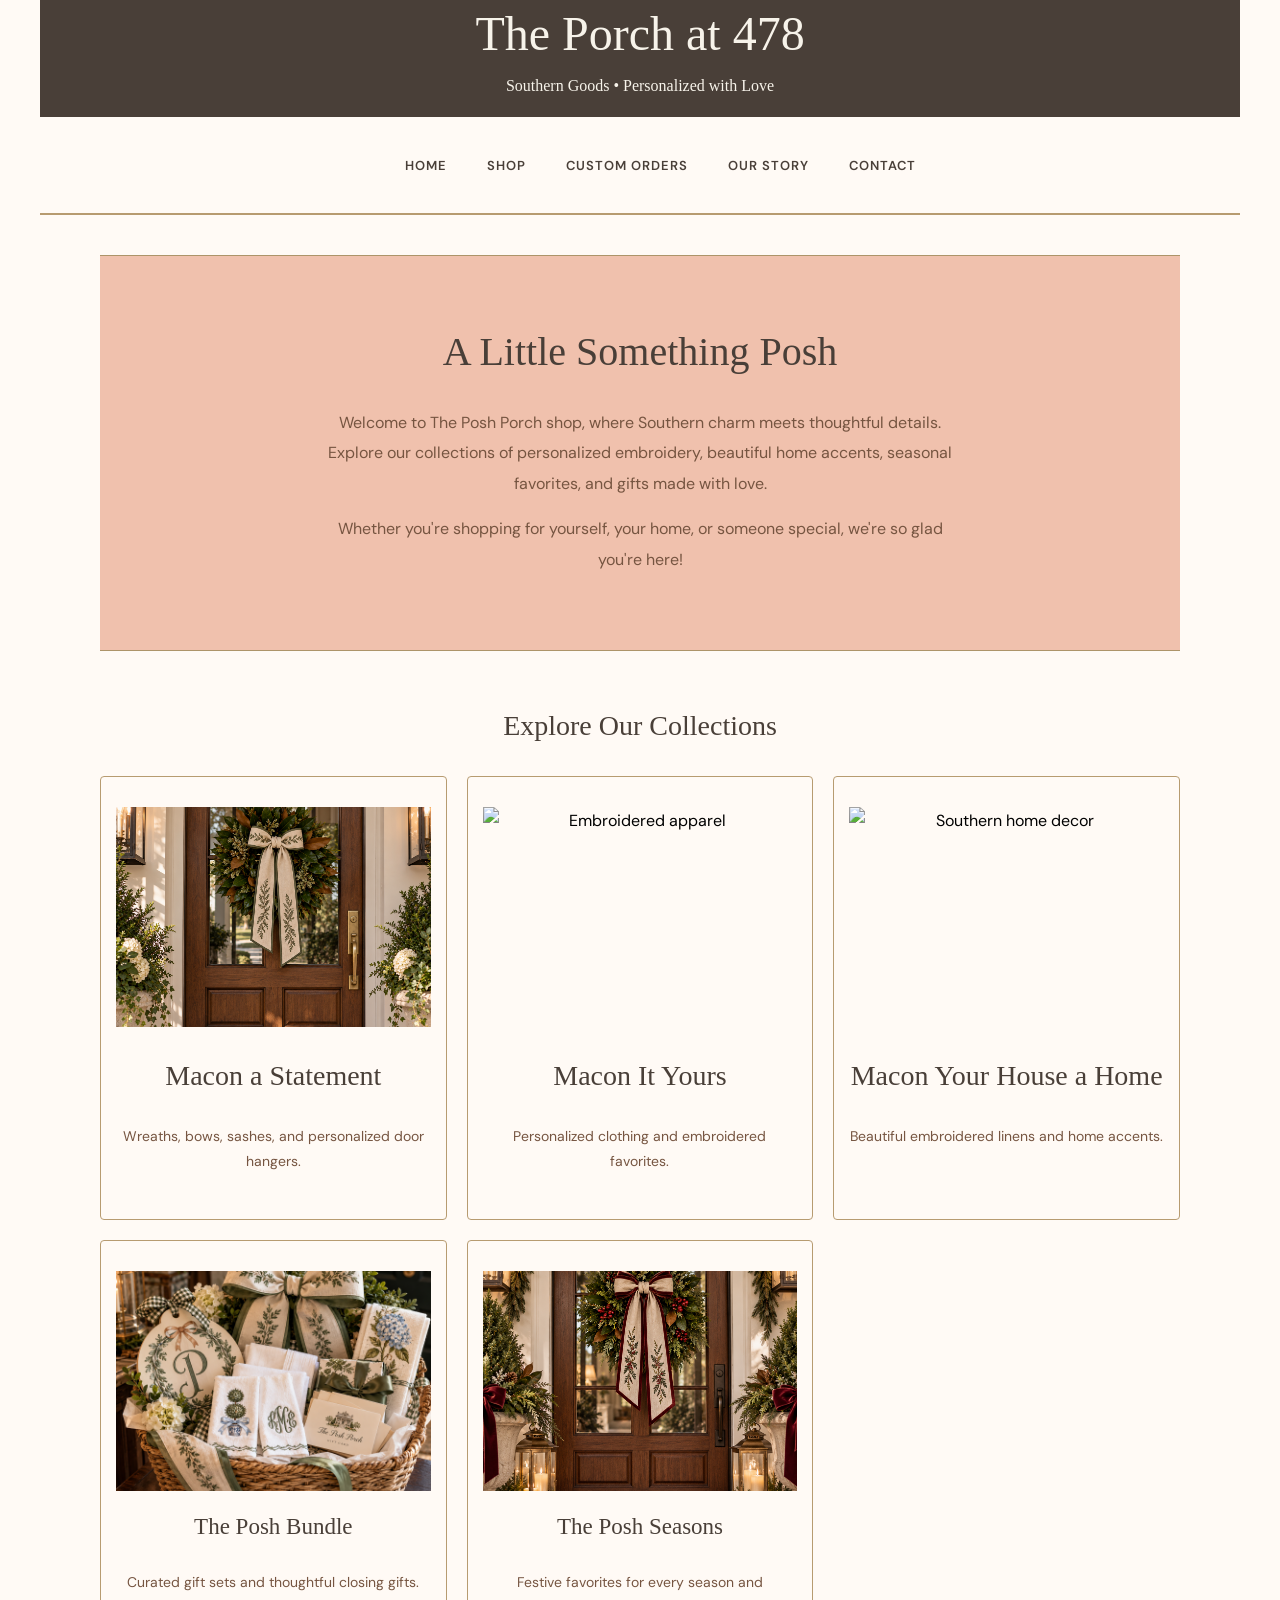
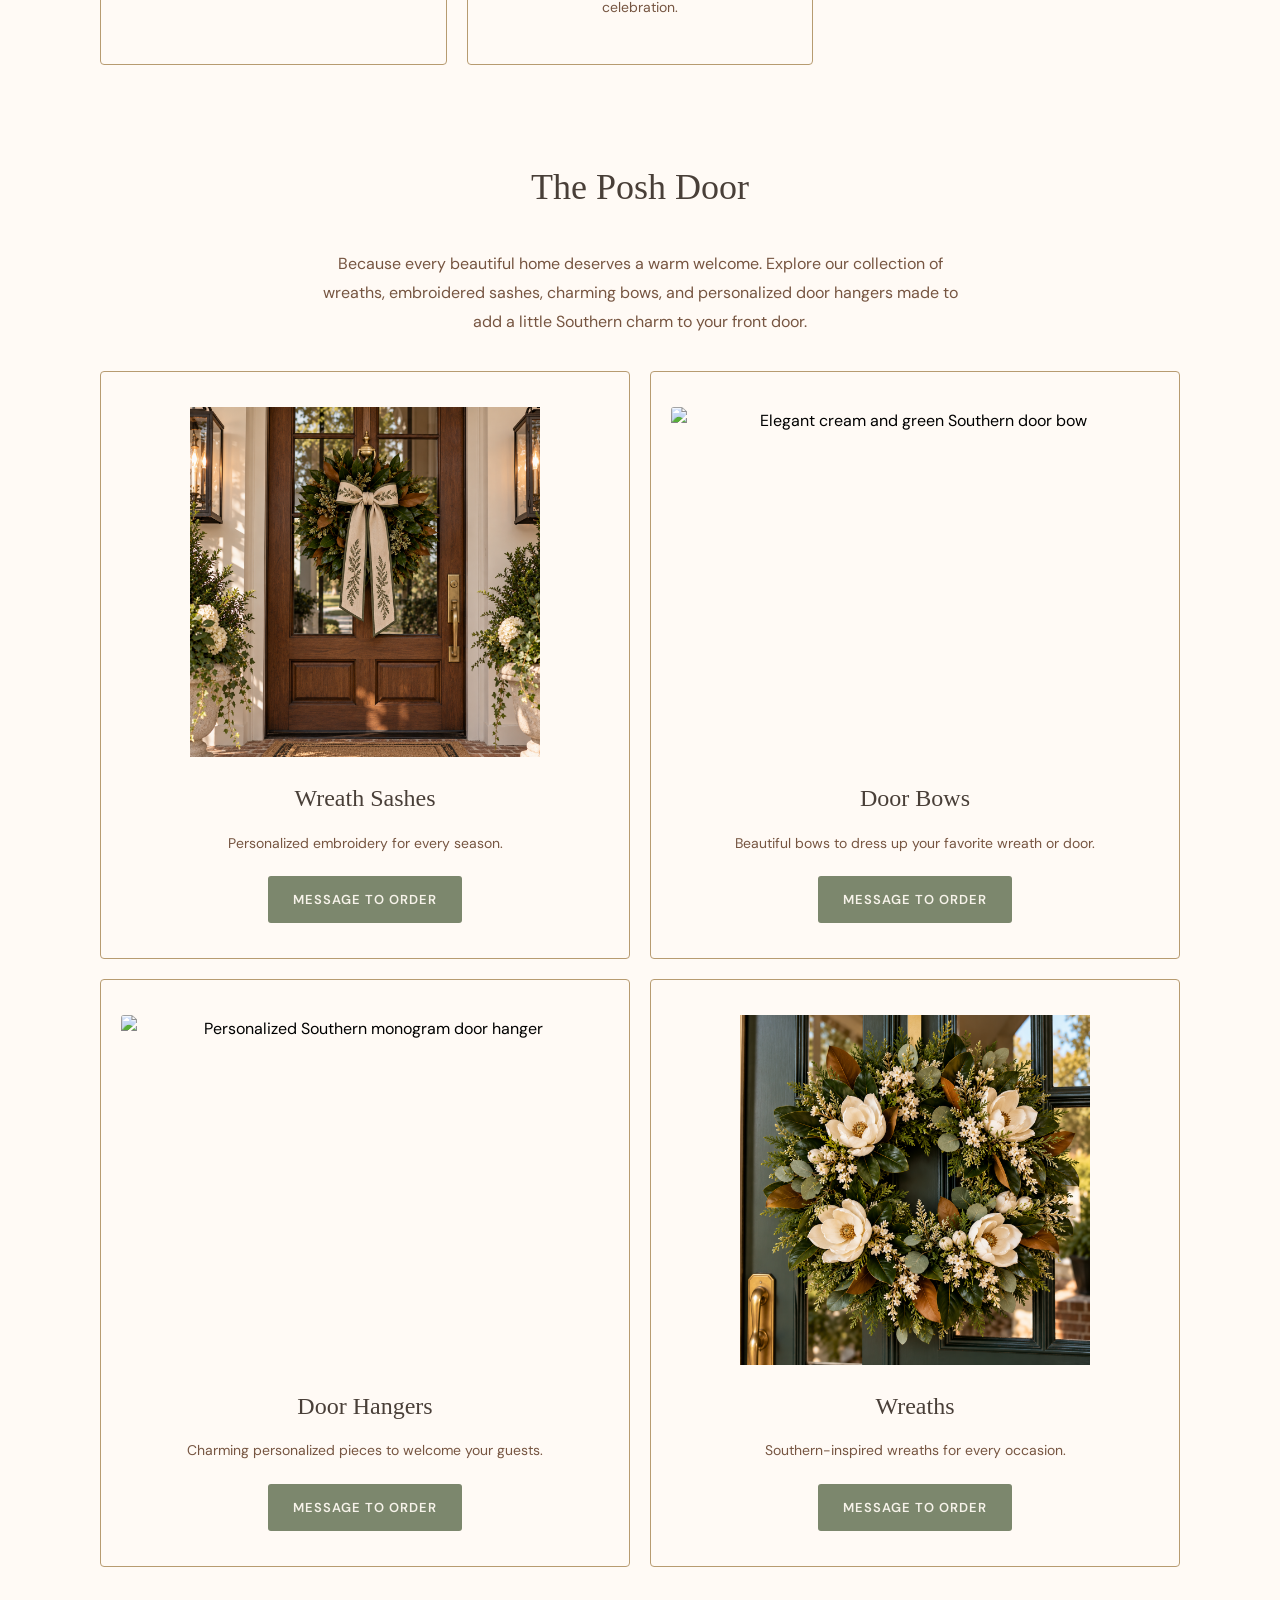
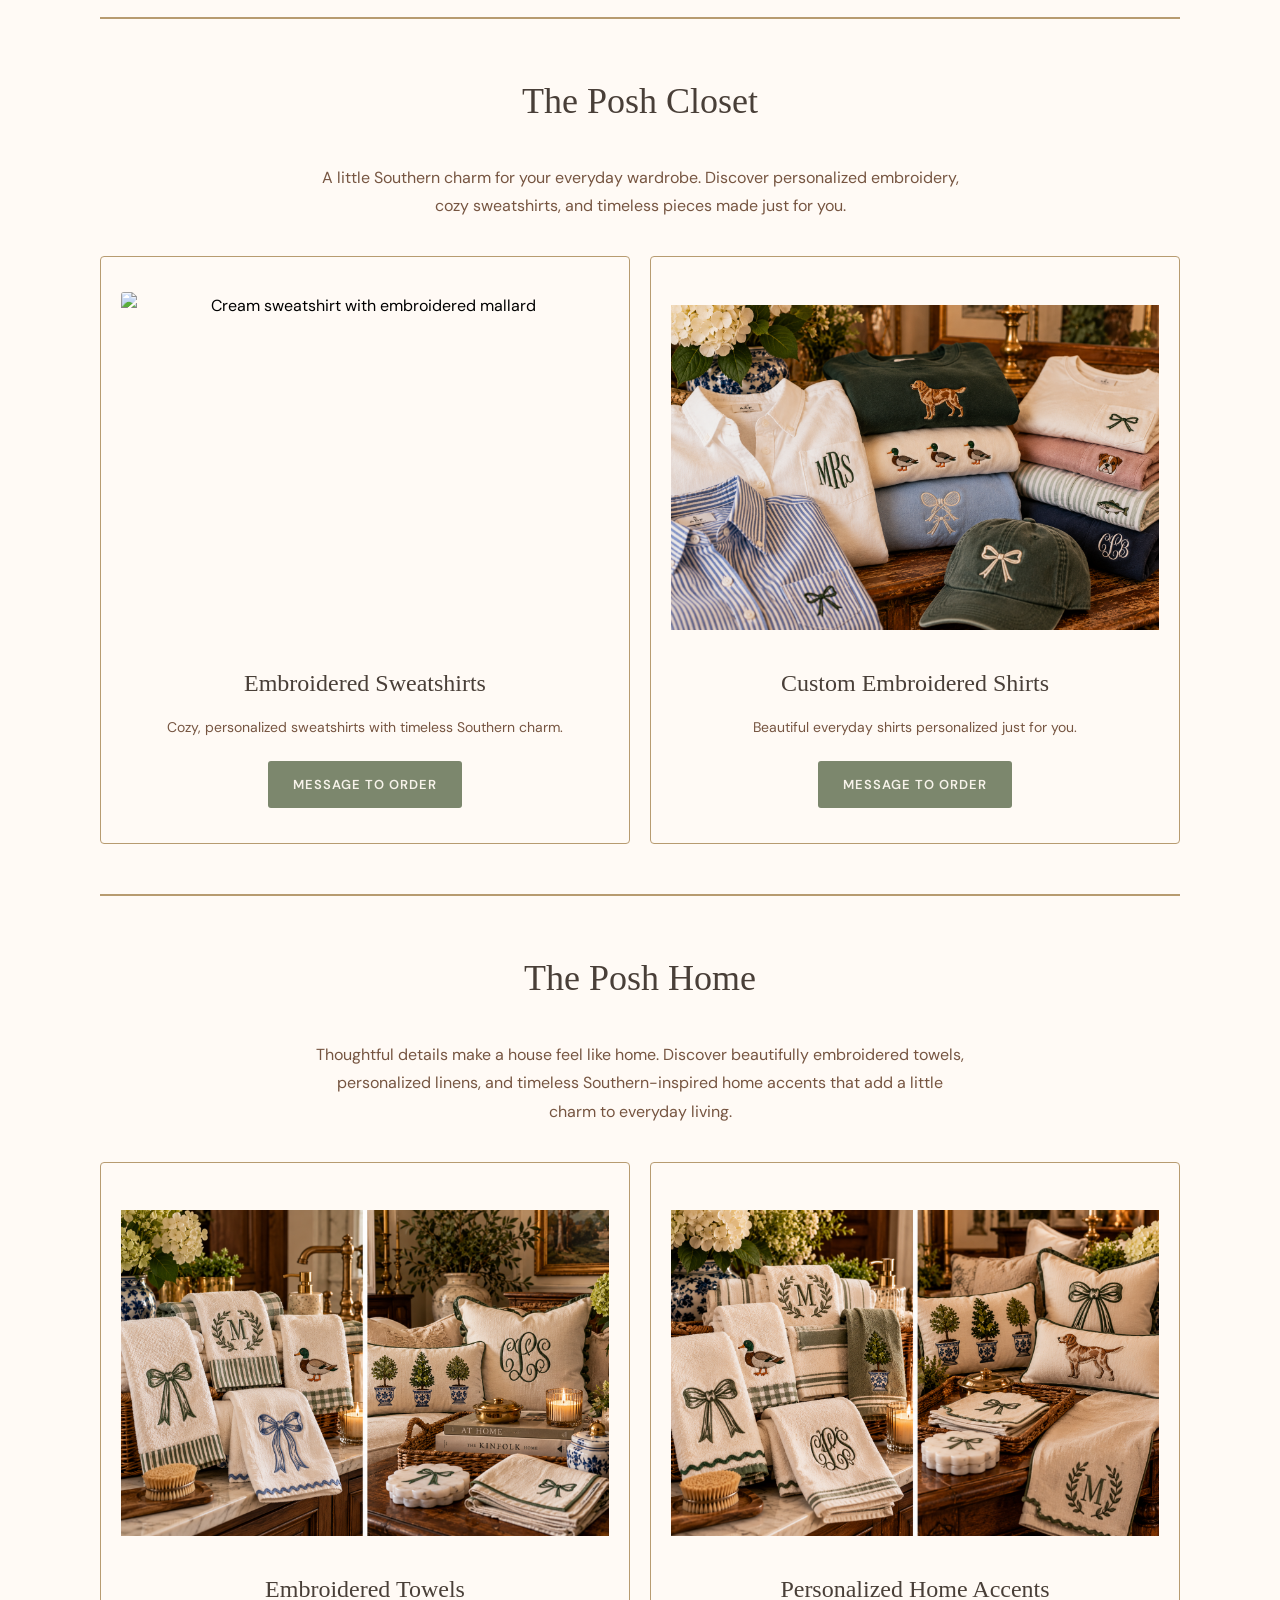
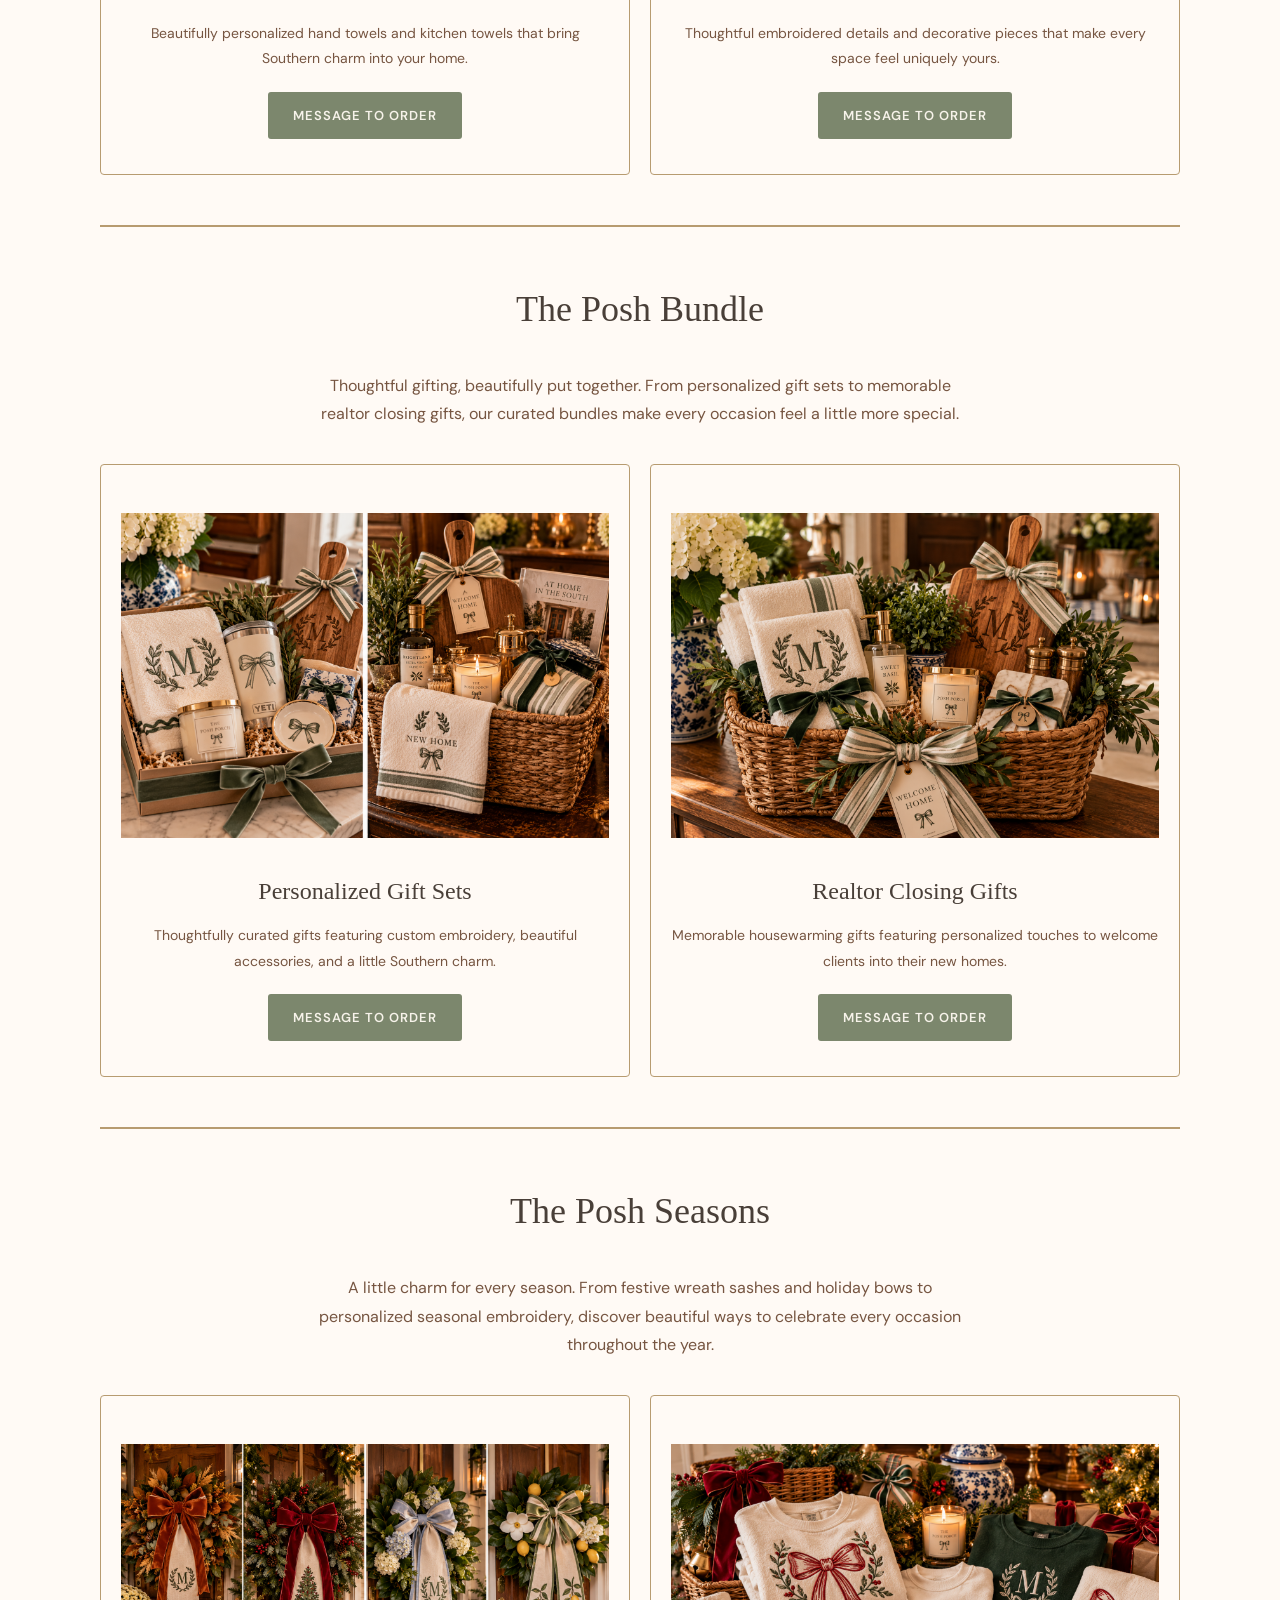
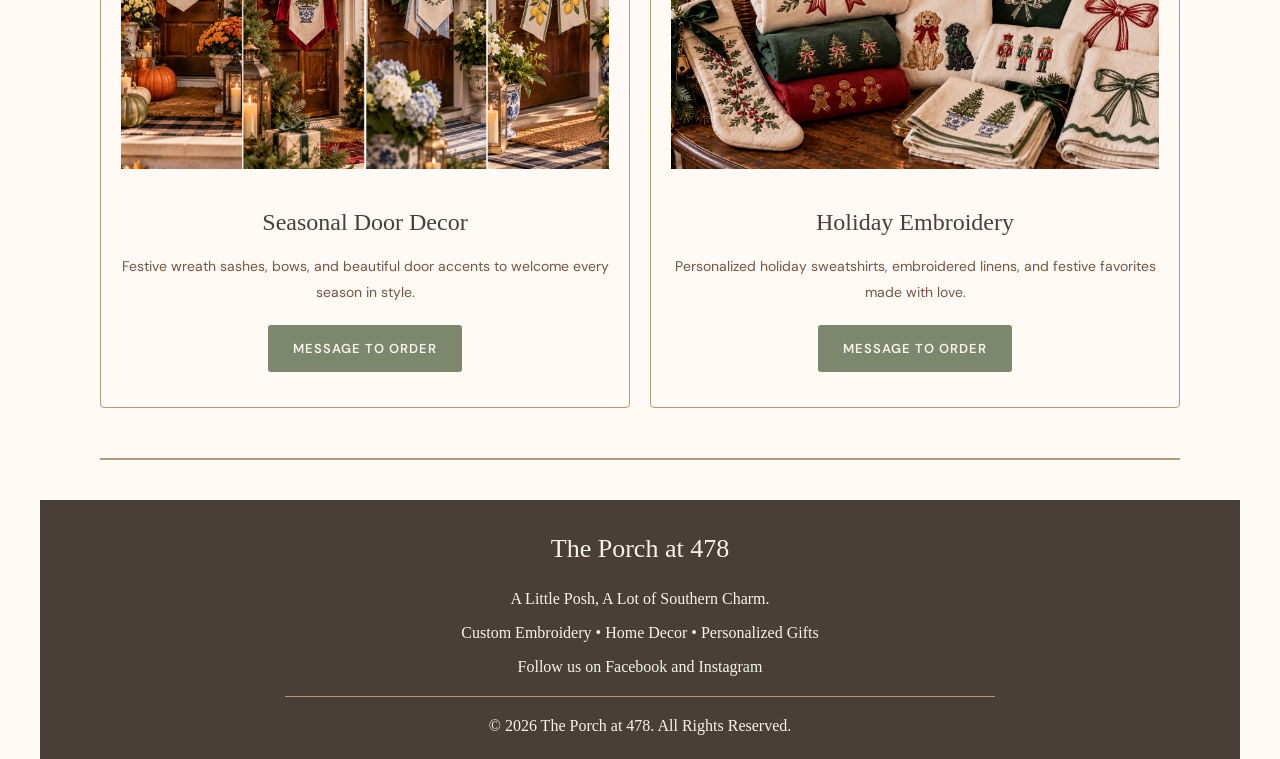
==== commit 163a9757: "Update shop.htm" ====
--- a/shop.htm
+++ b/shop.htm
@@ -71,7 +71,7 @@
     <div class="collection-card">
     <a href="#posh-home">
         <img src="img/decor.png" alt="Southern home decor">
-        <h3>The Posh Home</h3>
+        <h2>Macon Your House a Home</h2>
     </a>
     <p>Beautiful embroidered linens and home accents.</p>
 </div>
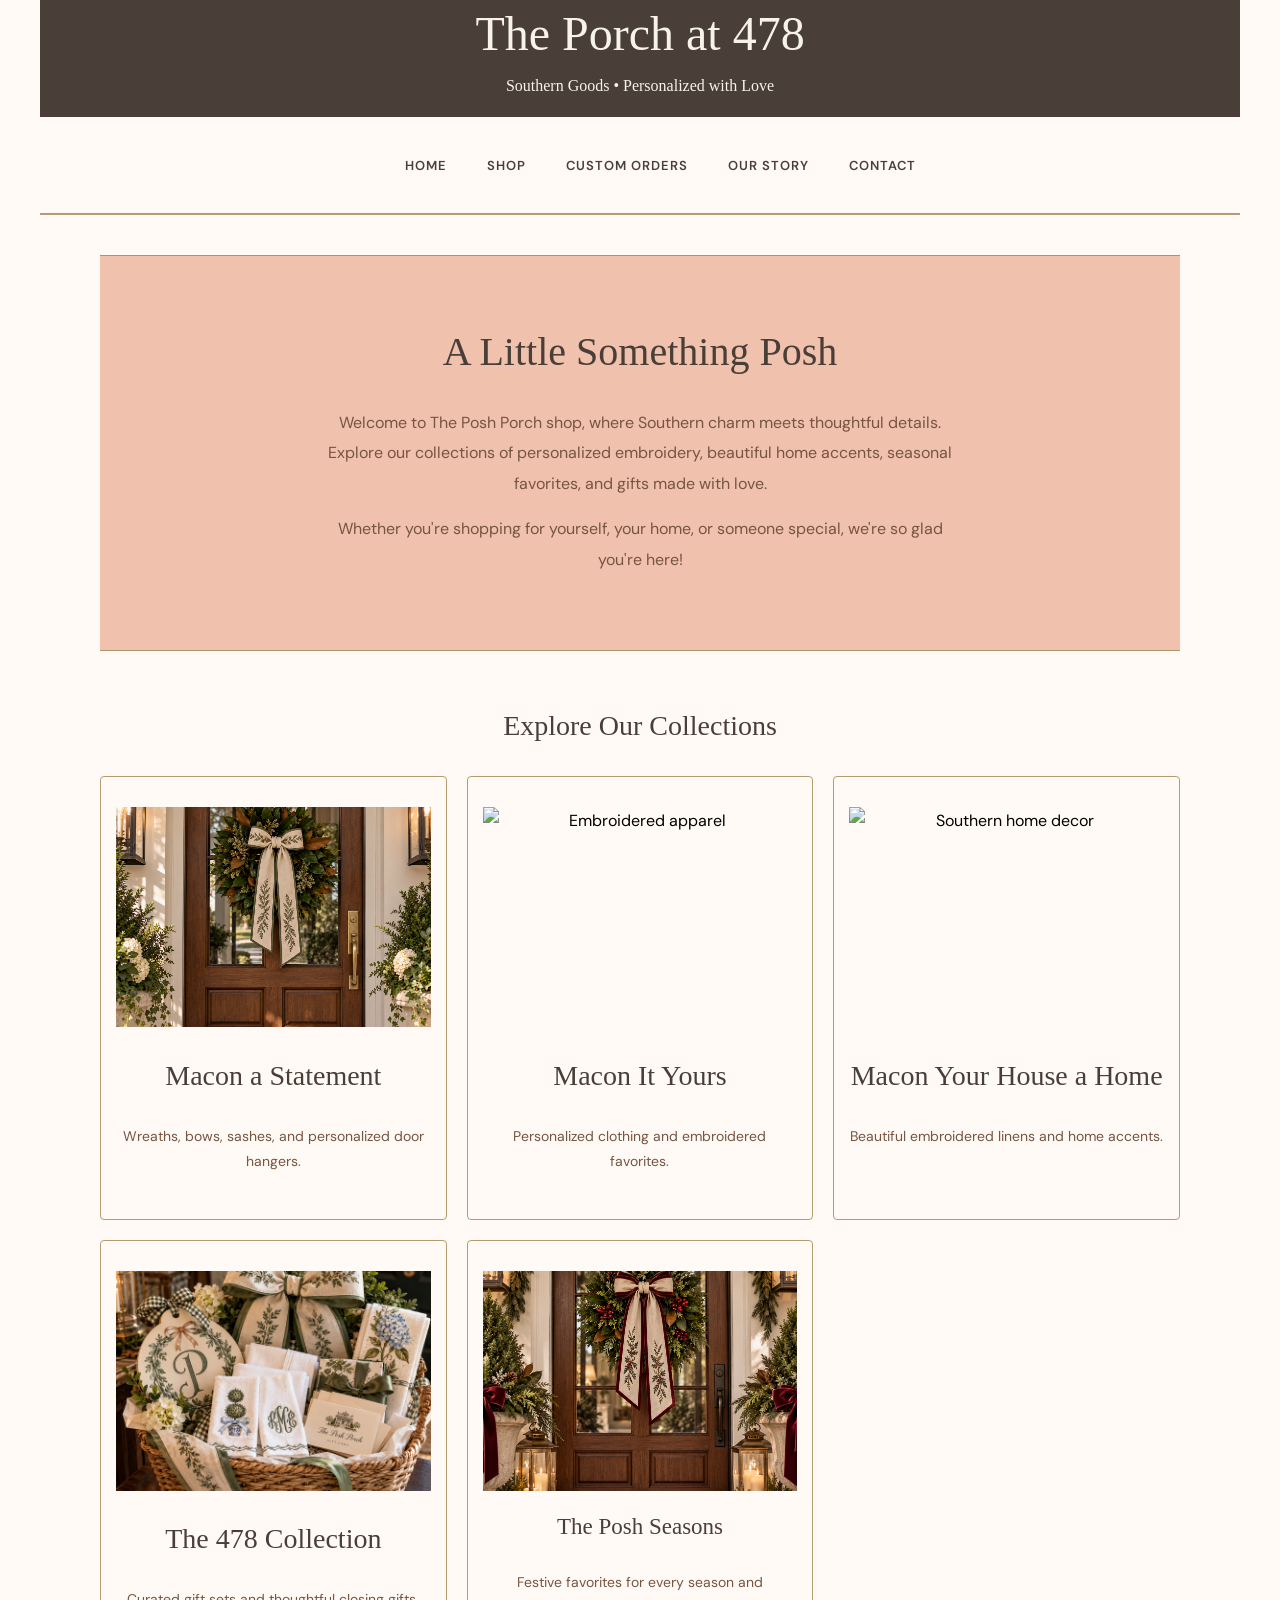
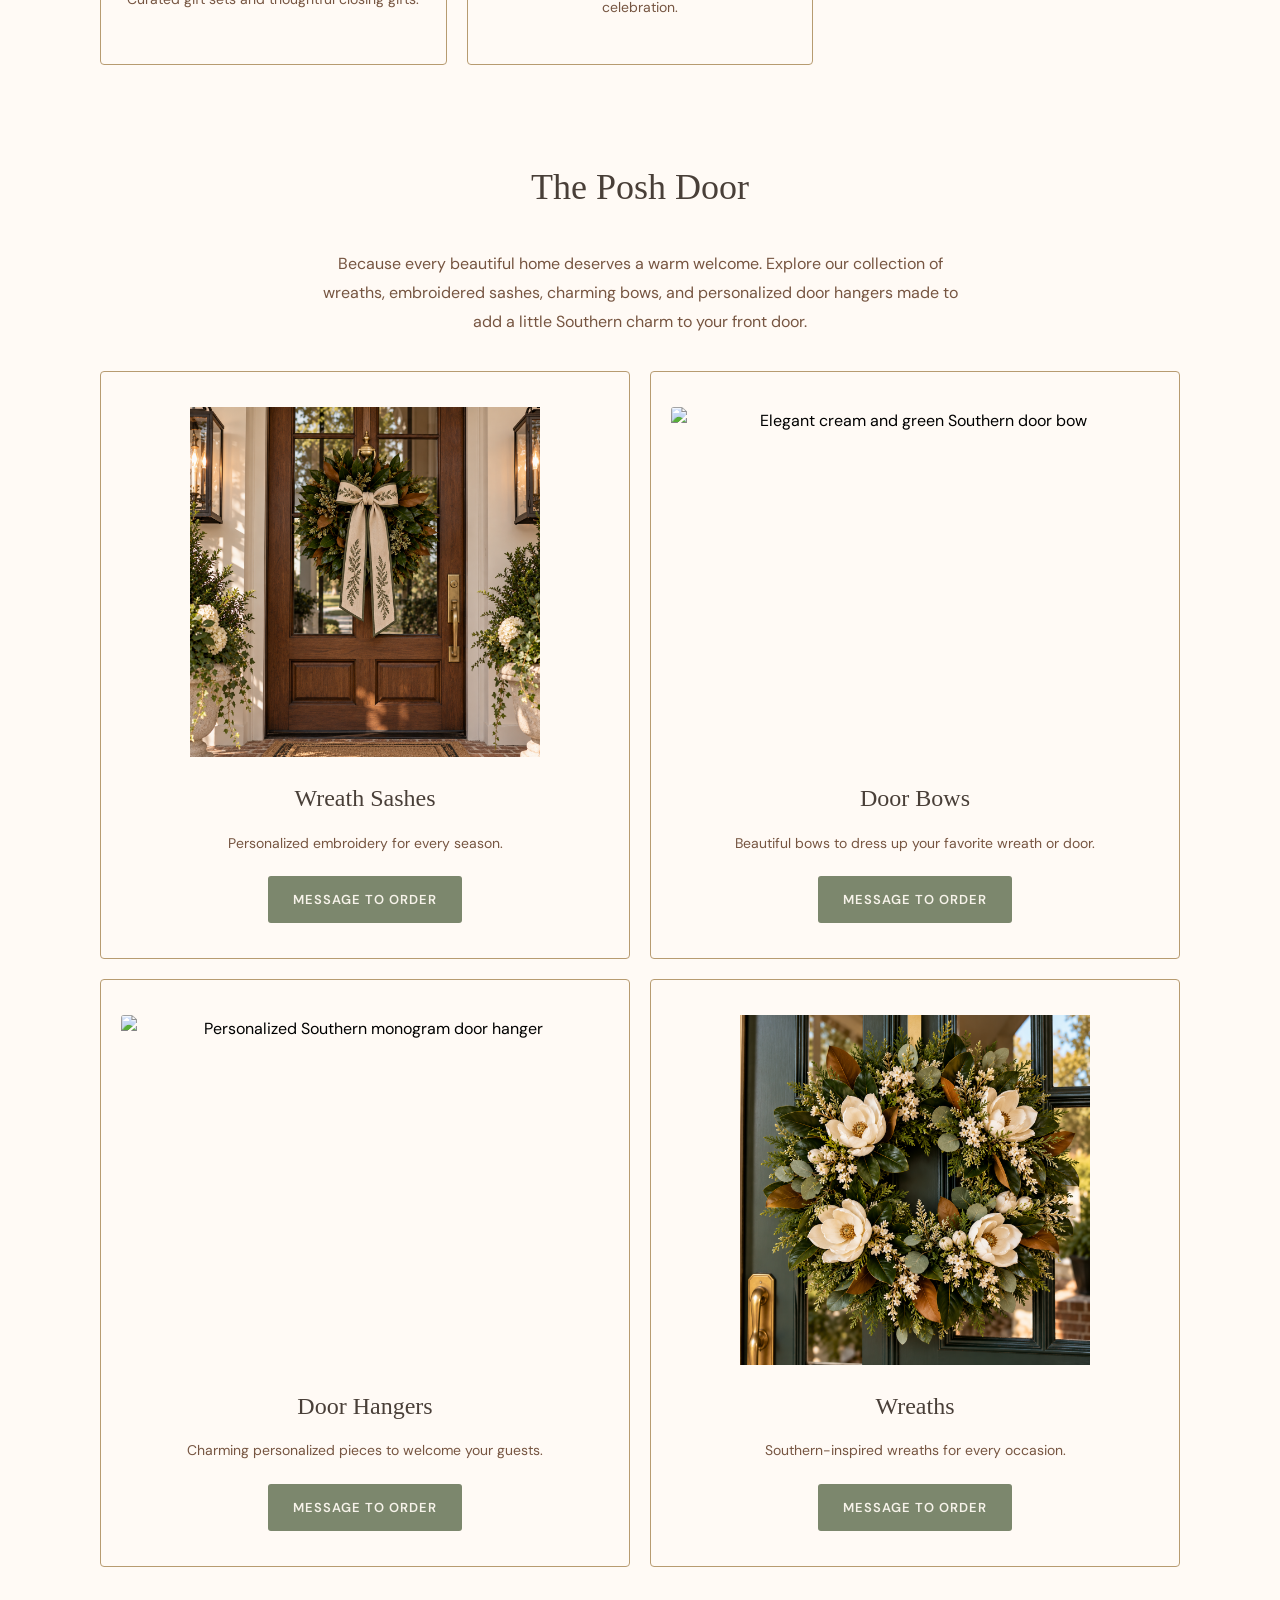
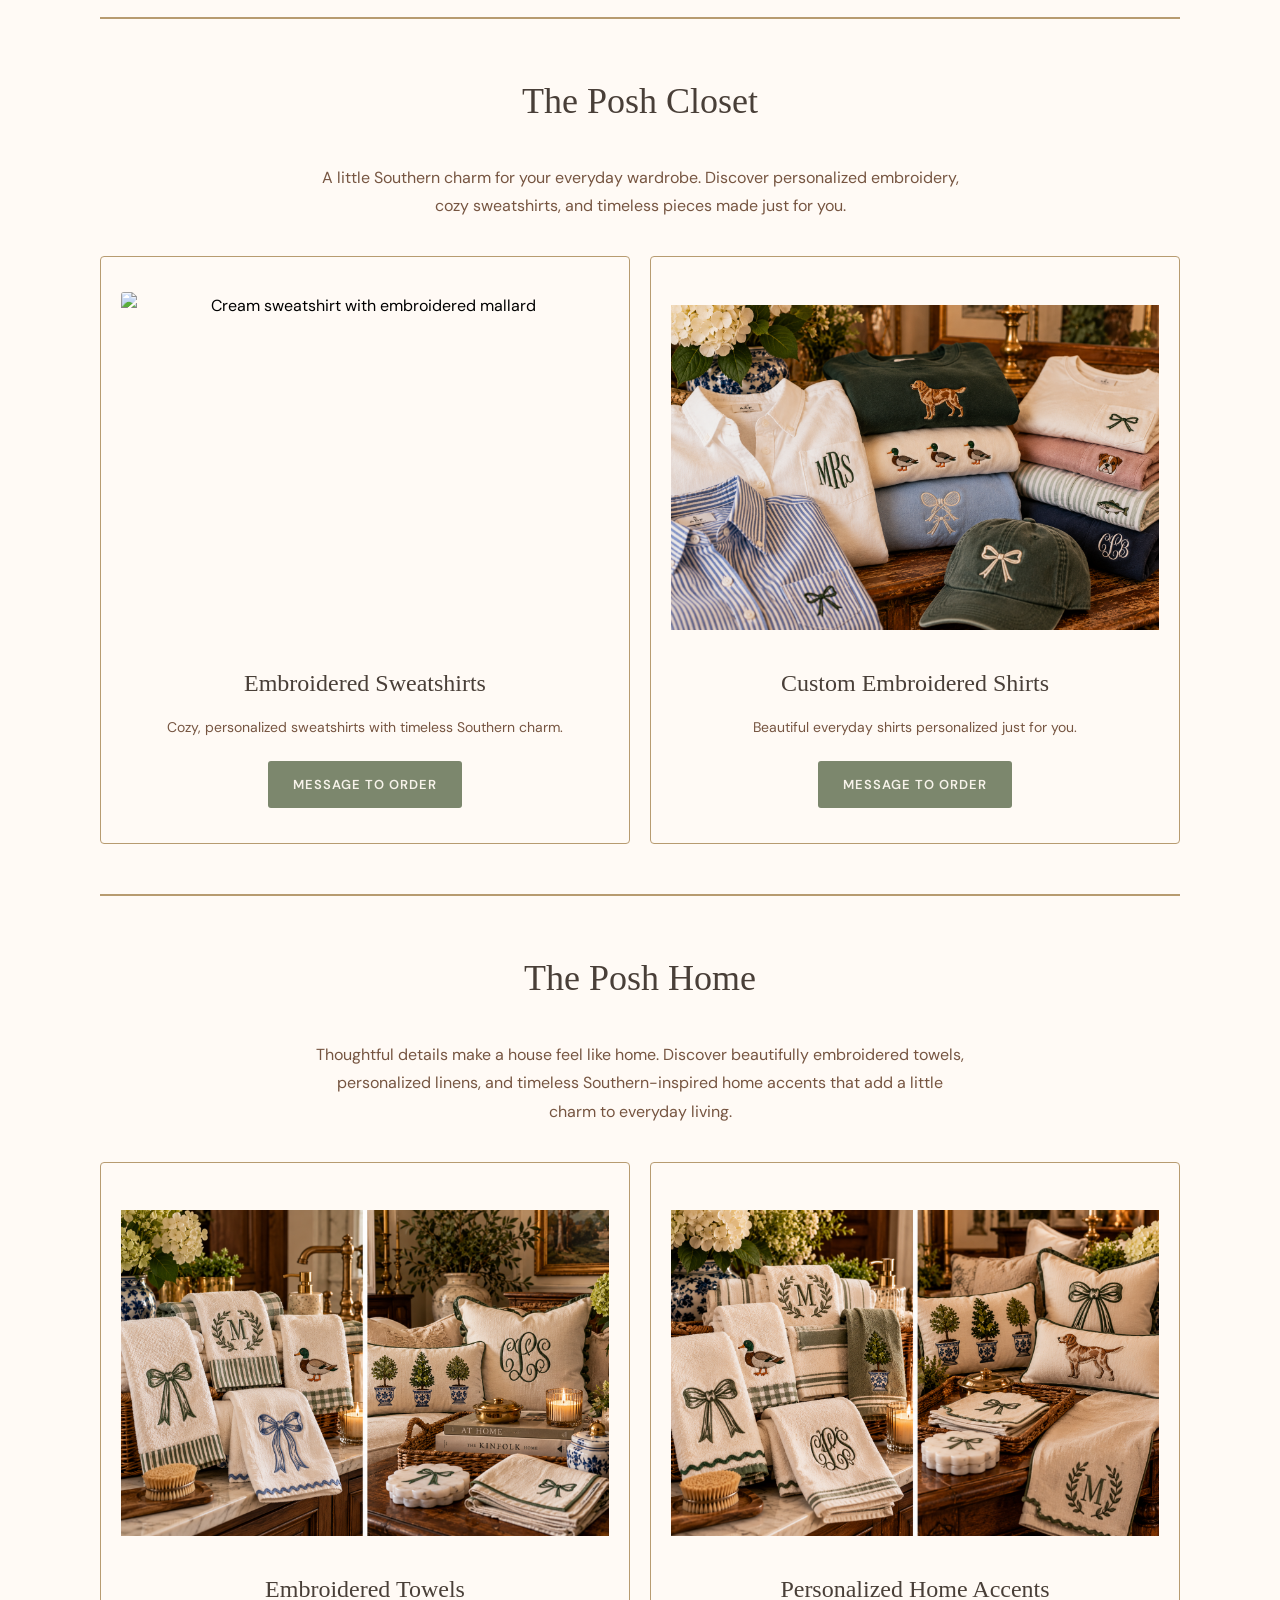
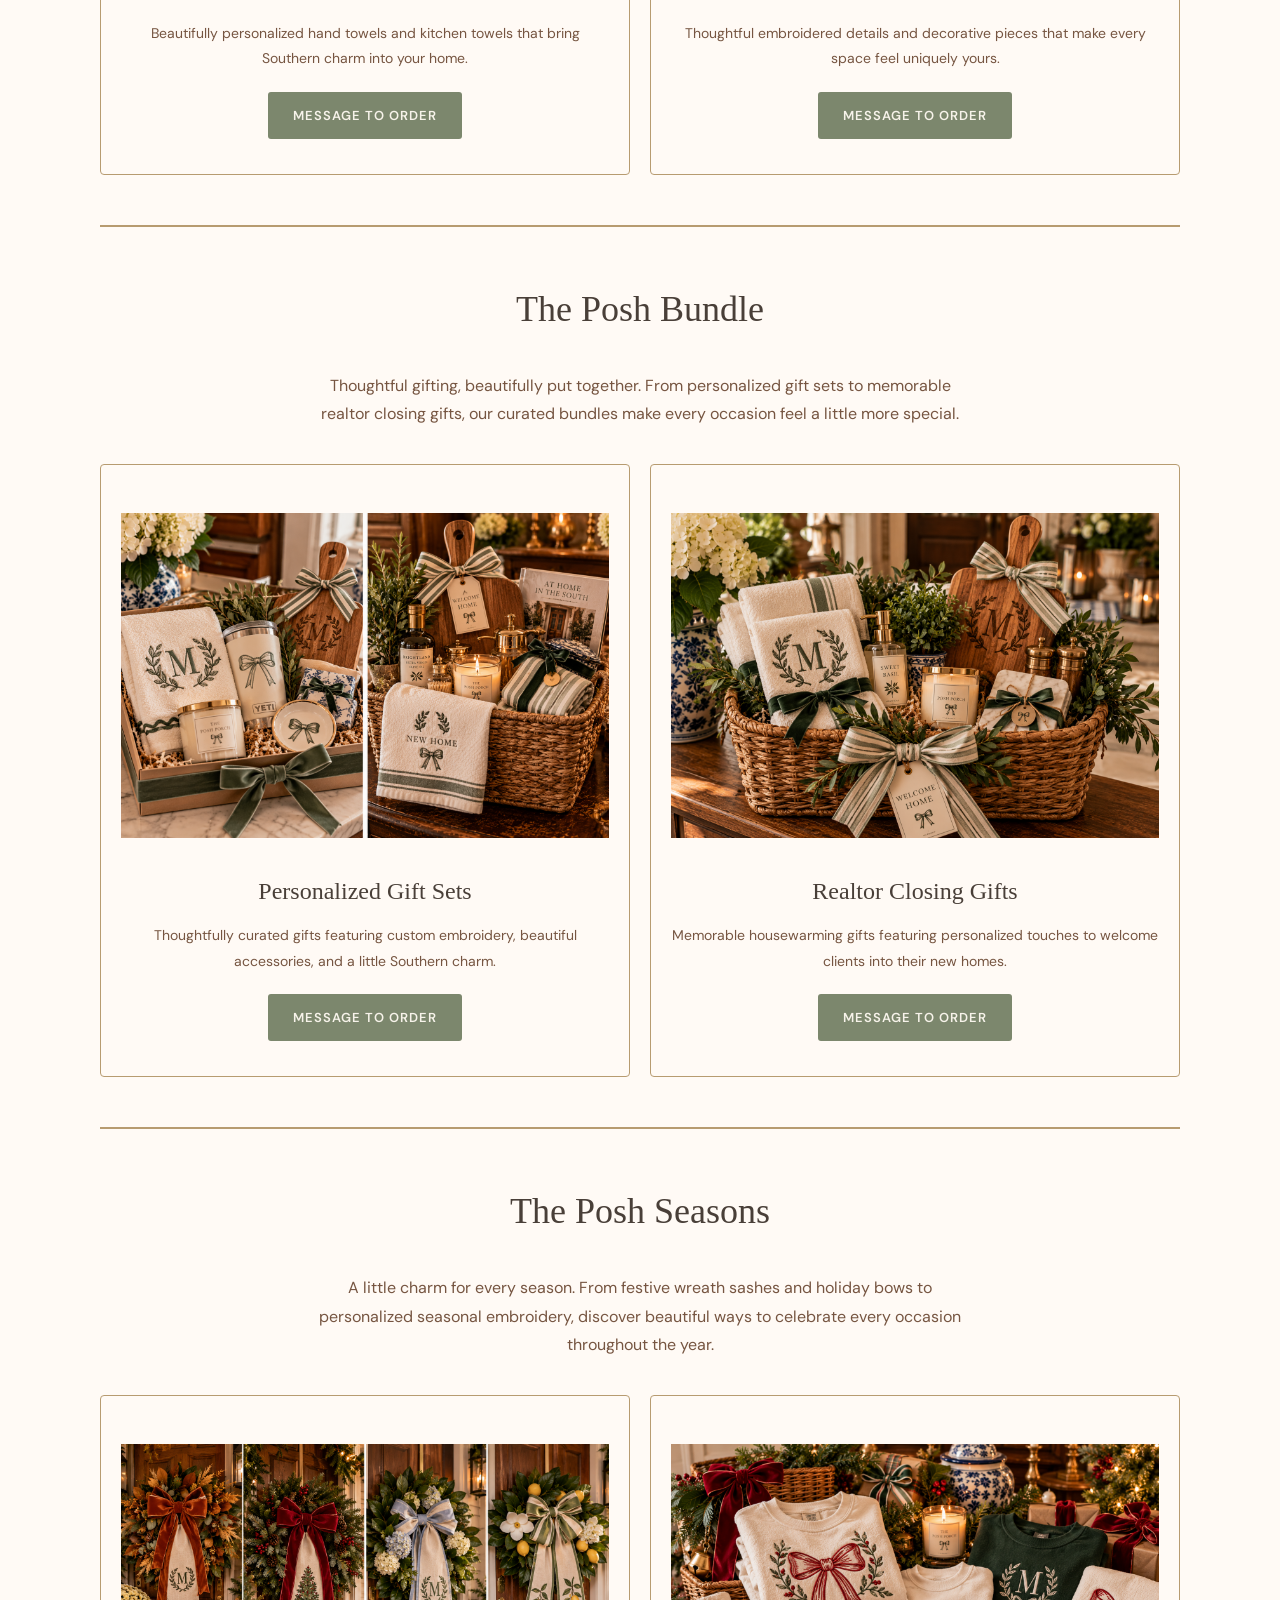
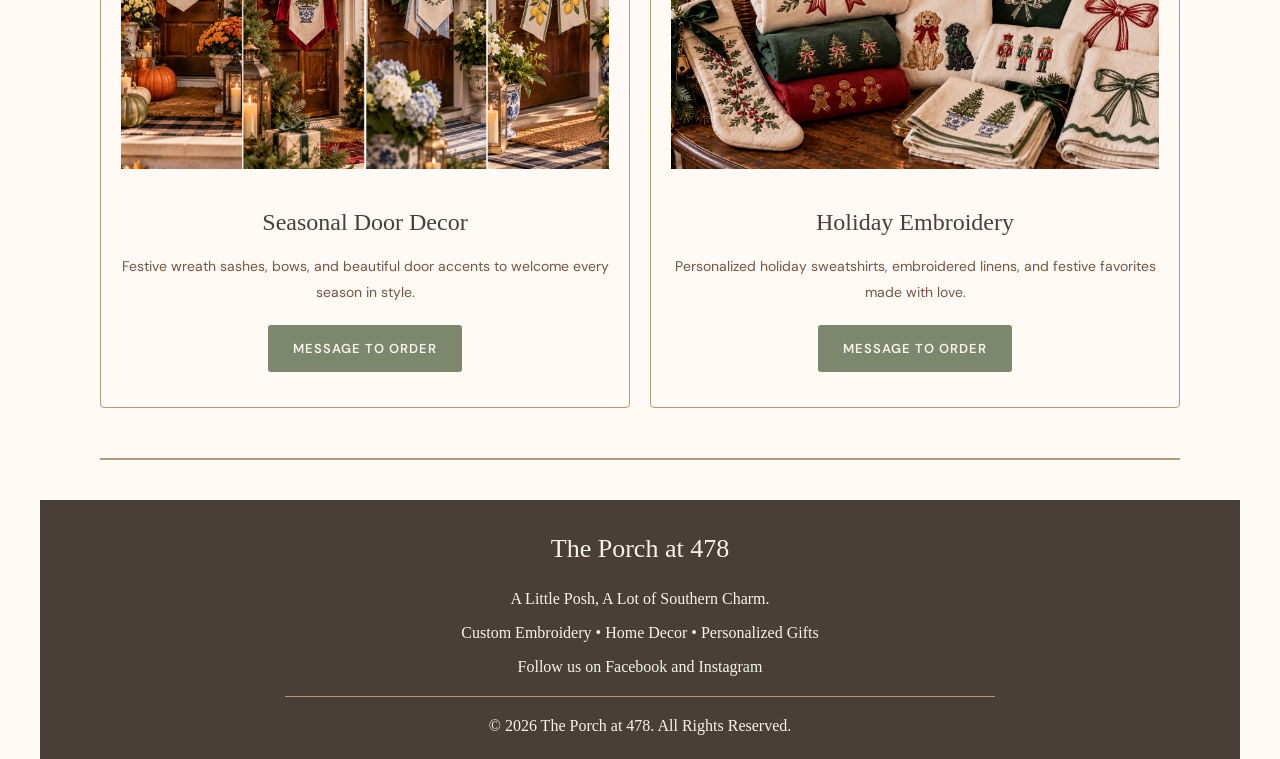
==== commit 4914e8c0: "Update shop.htm" ====
--- a/shop.htm
+++ b/shop.htm
@@ -79,7 +79,7 @@
     <div class="collection-card">
     <a href="#posh-bundle">
         <img src="img/gifts.png" alt="Personalized gift basket">
-        <h3>The Posh Bundle</h3>
+        <h2>The 478 Collection</h2>
     </a>
     <p>Curated gift sets and thoughtful closing gifts.</p>
 </div>
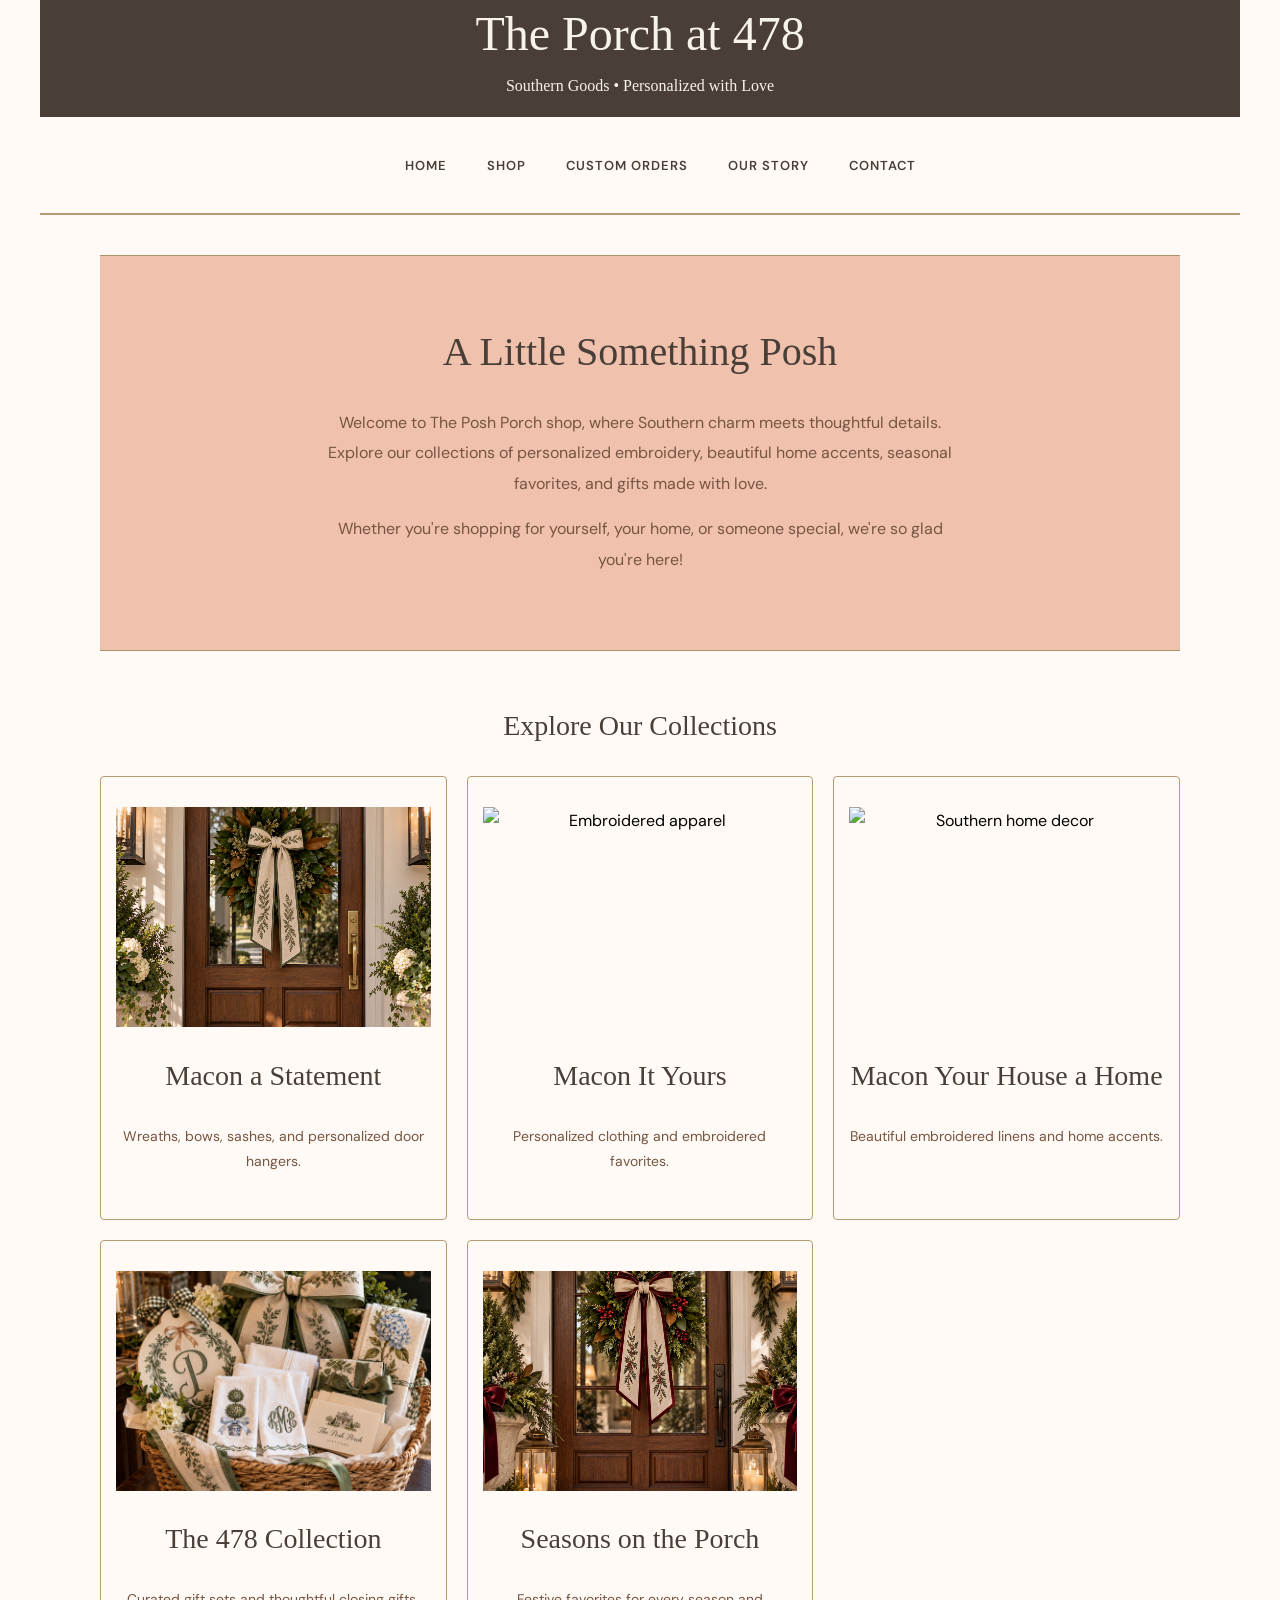
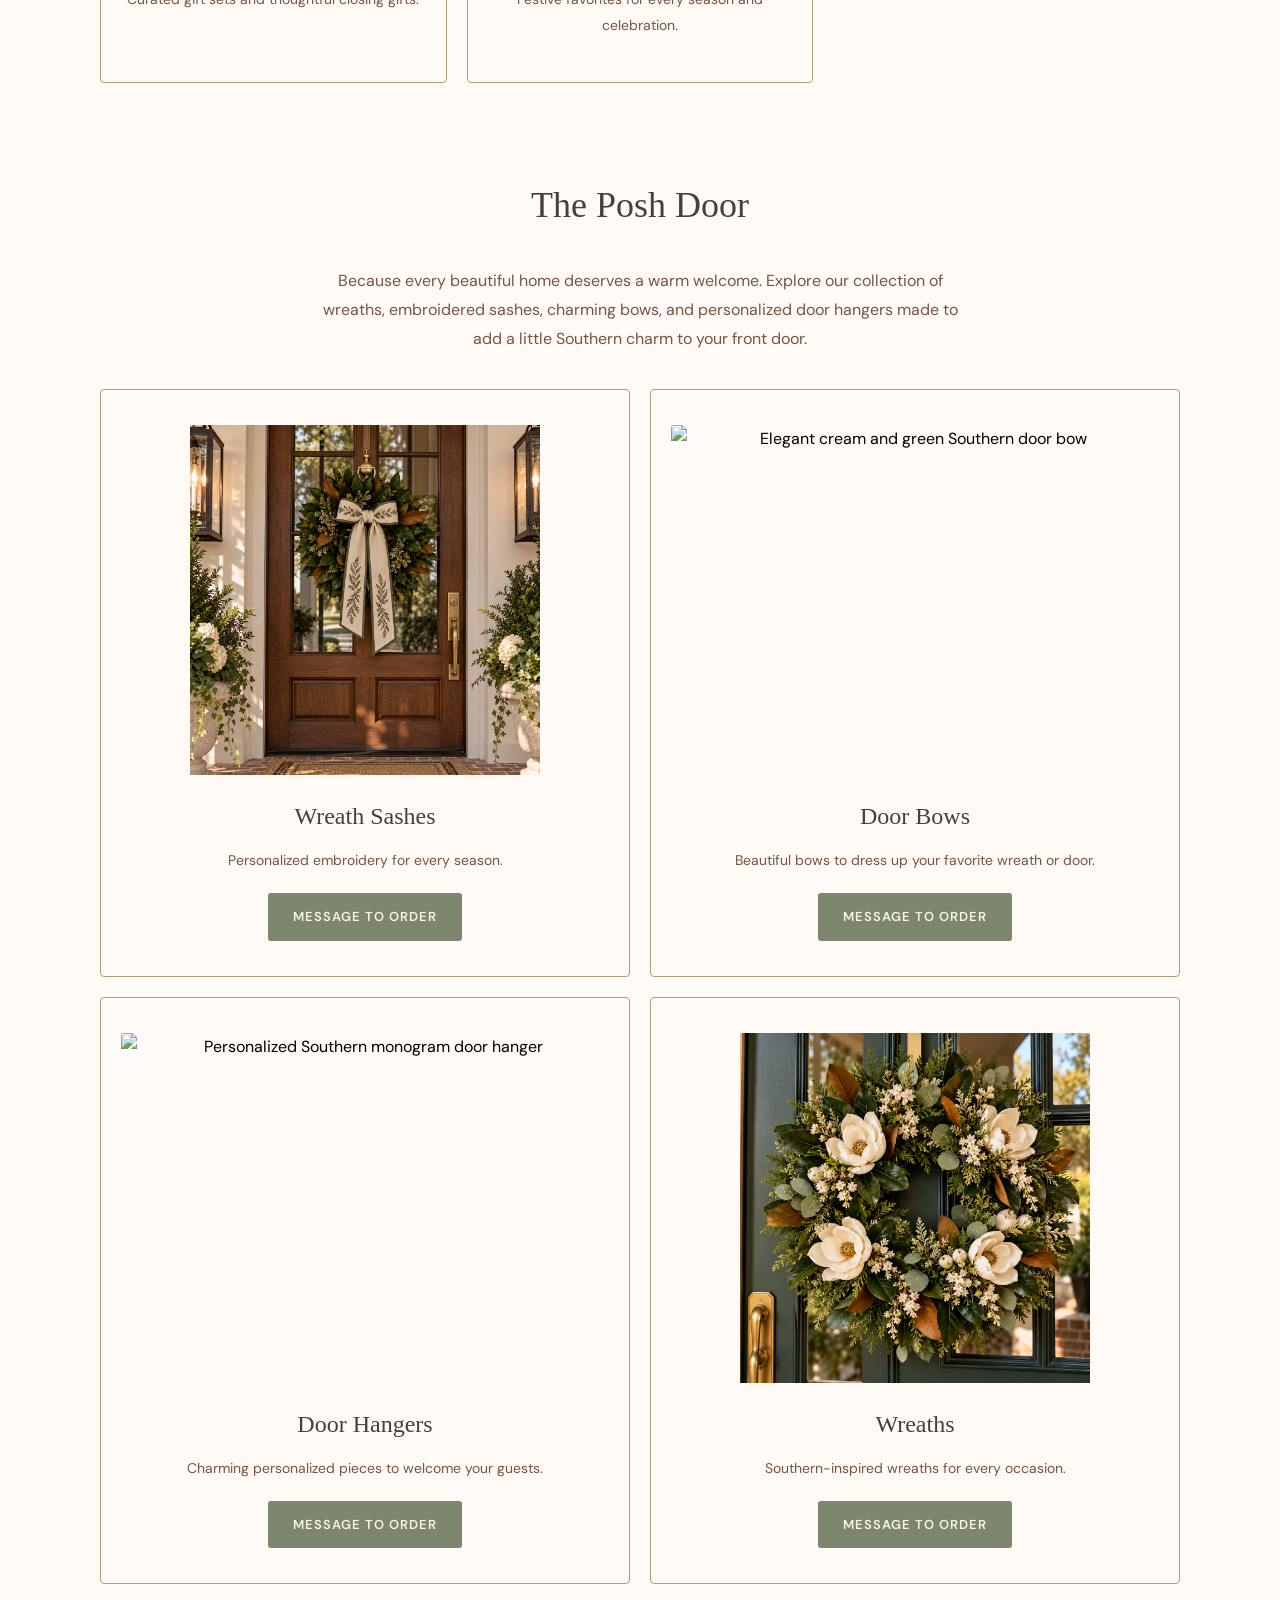
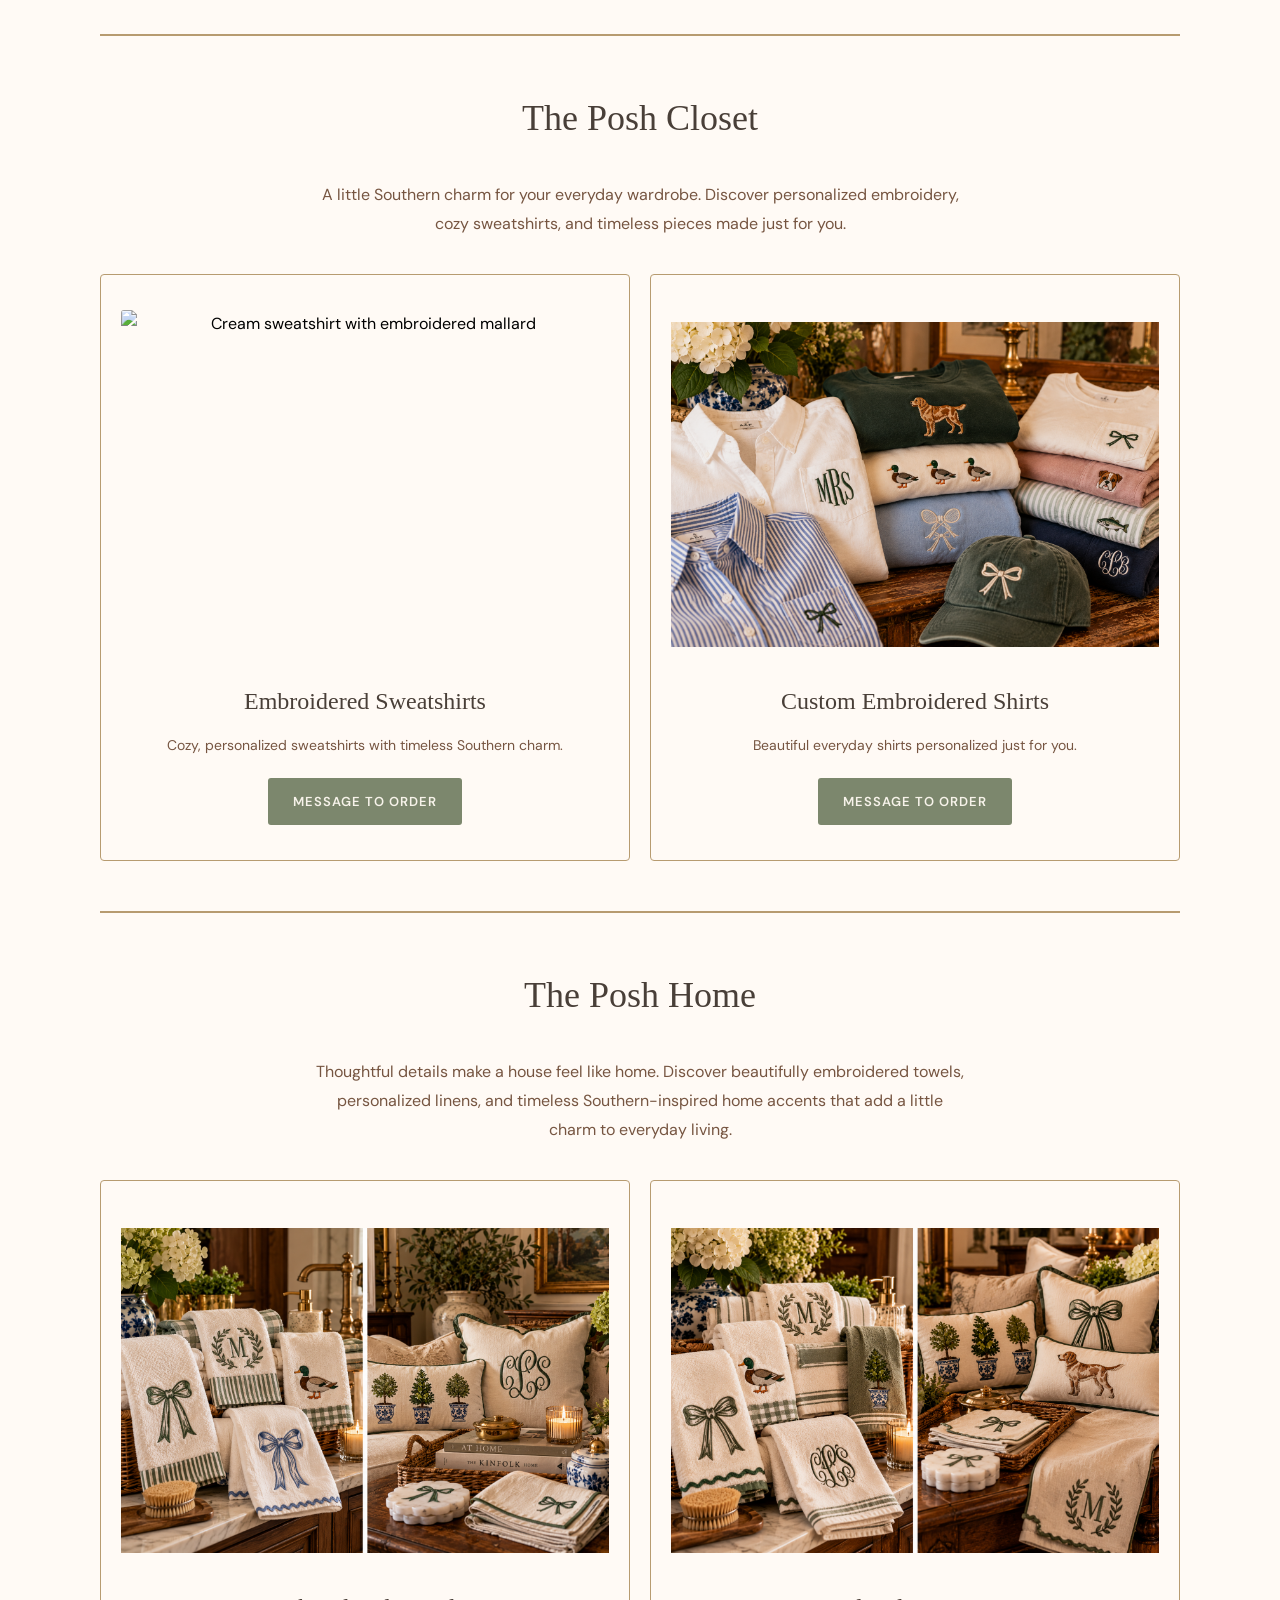
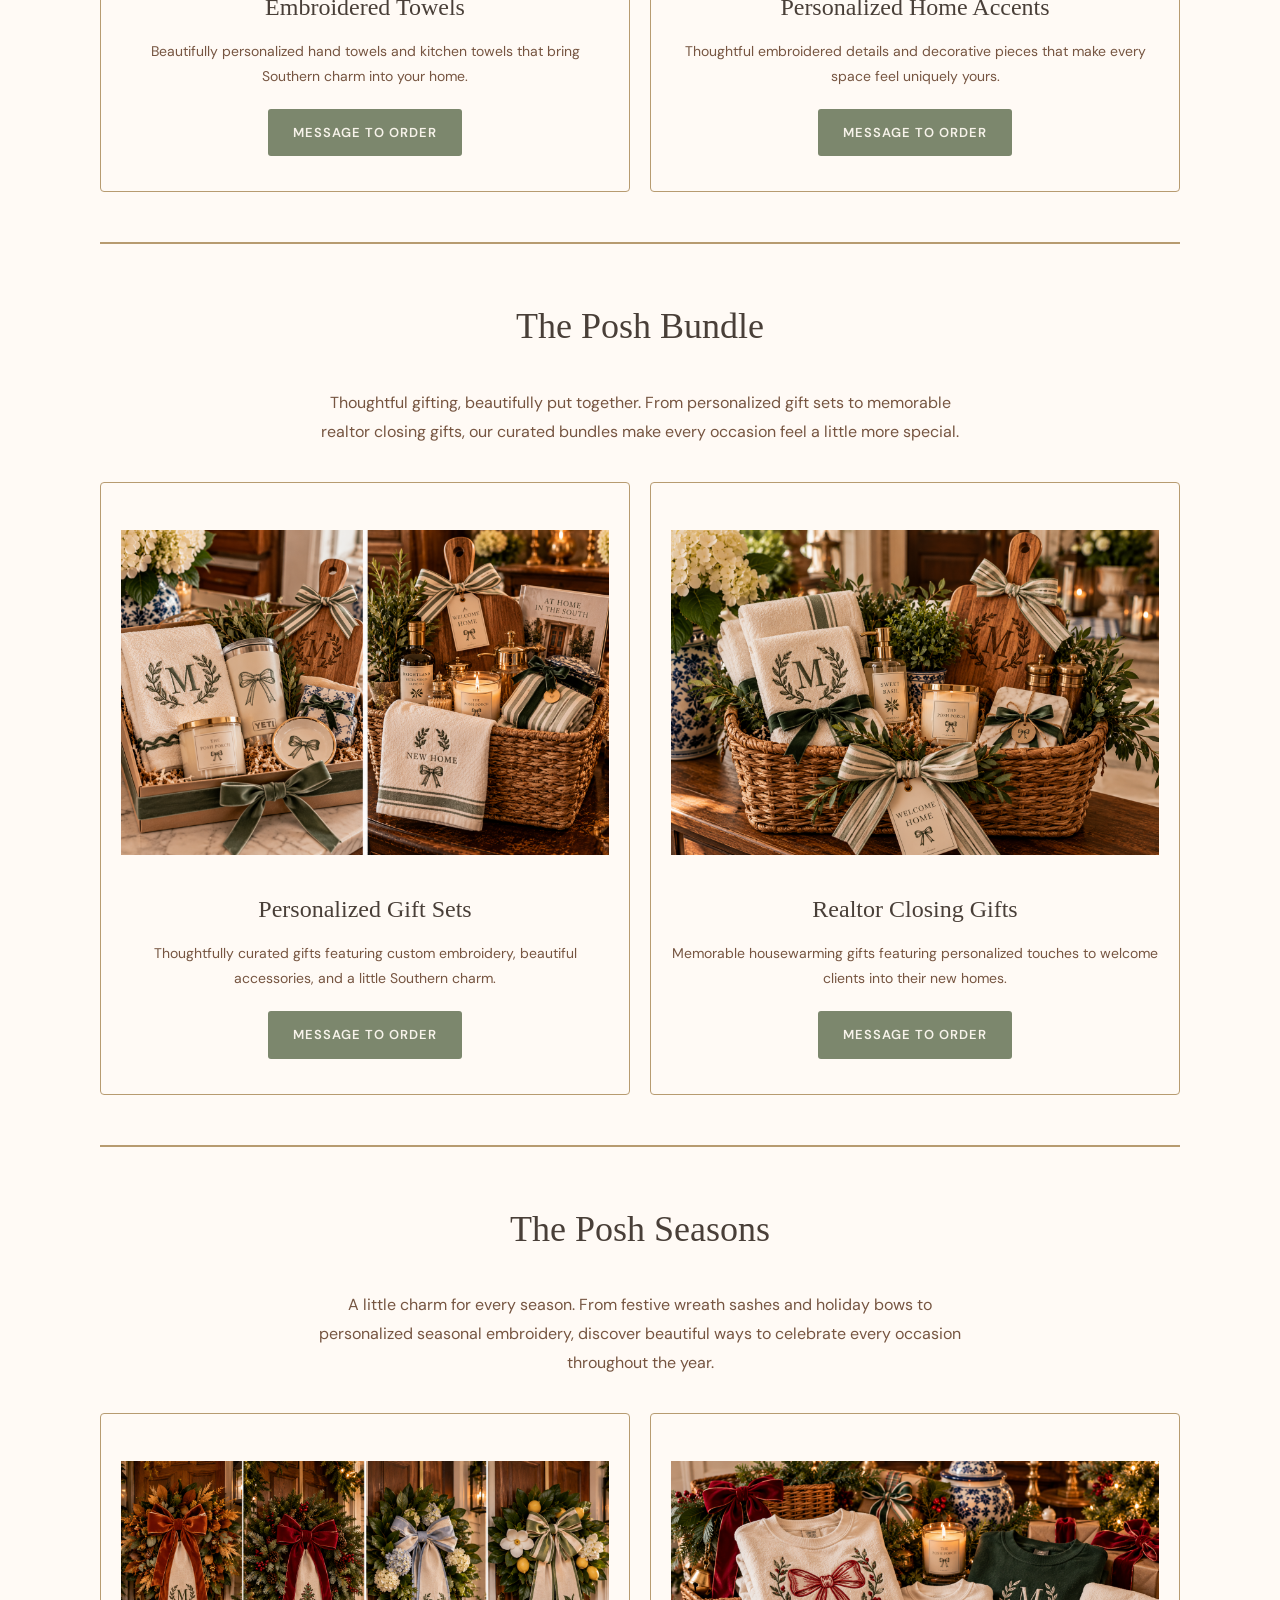
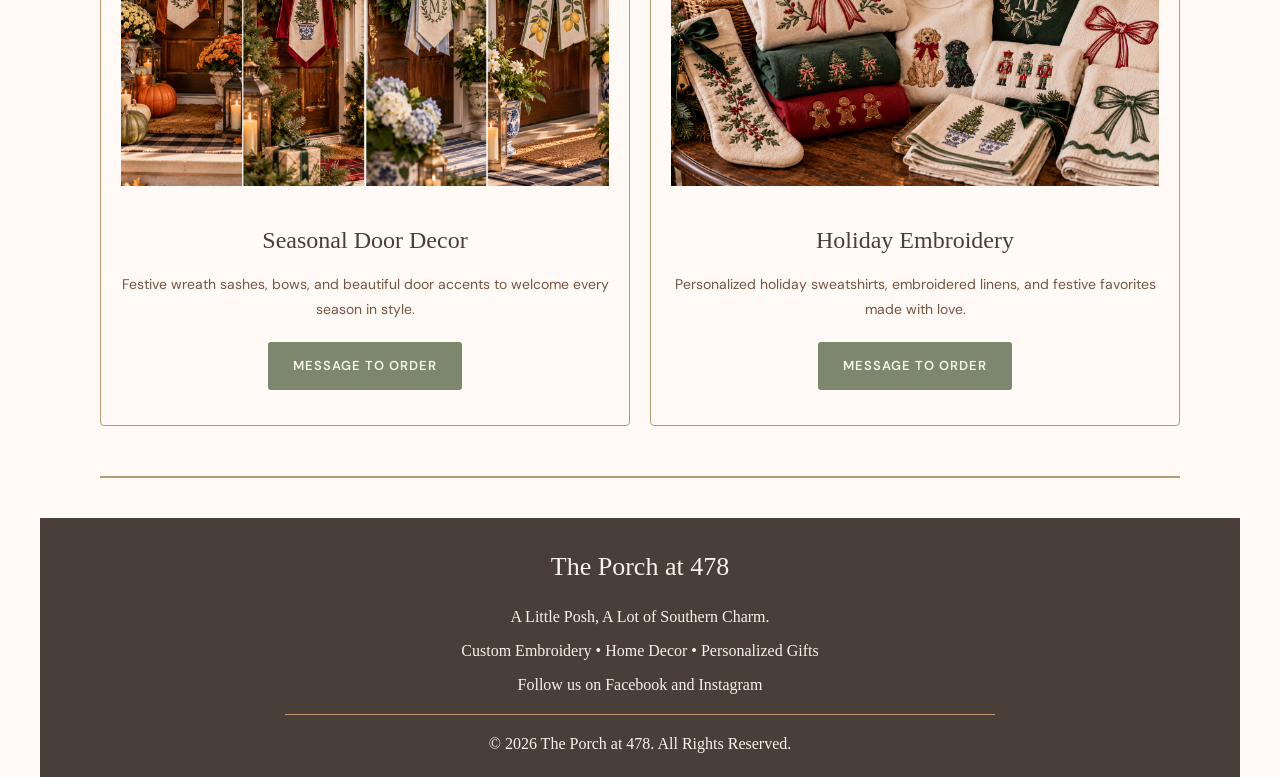
==== commit ee310427: "Update shop.htm" ====
--- a/shop.htm
+++ b/shop.htm
@@ -87,7 +87,7 @@
     <div class="collection-card">
     <a href="#posh-seasons">
         <img src="img/seasonal.png" alt="Seasonal holiday decor">
-        <h3>The Posh Seasons</h3>
+        <h2>Seasons on the Porch</h2>
     </a>
     <p>Festive favorites for every season and celebration.</p>
 </div>
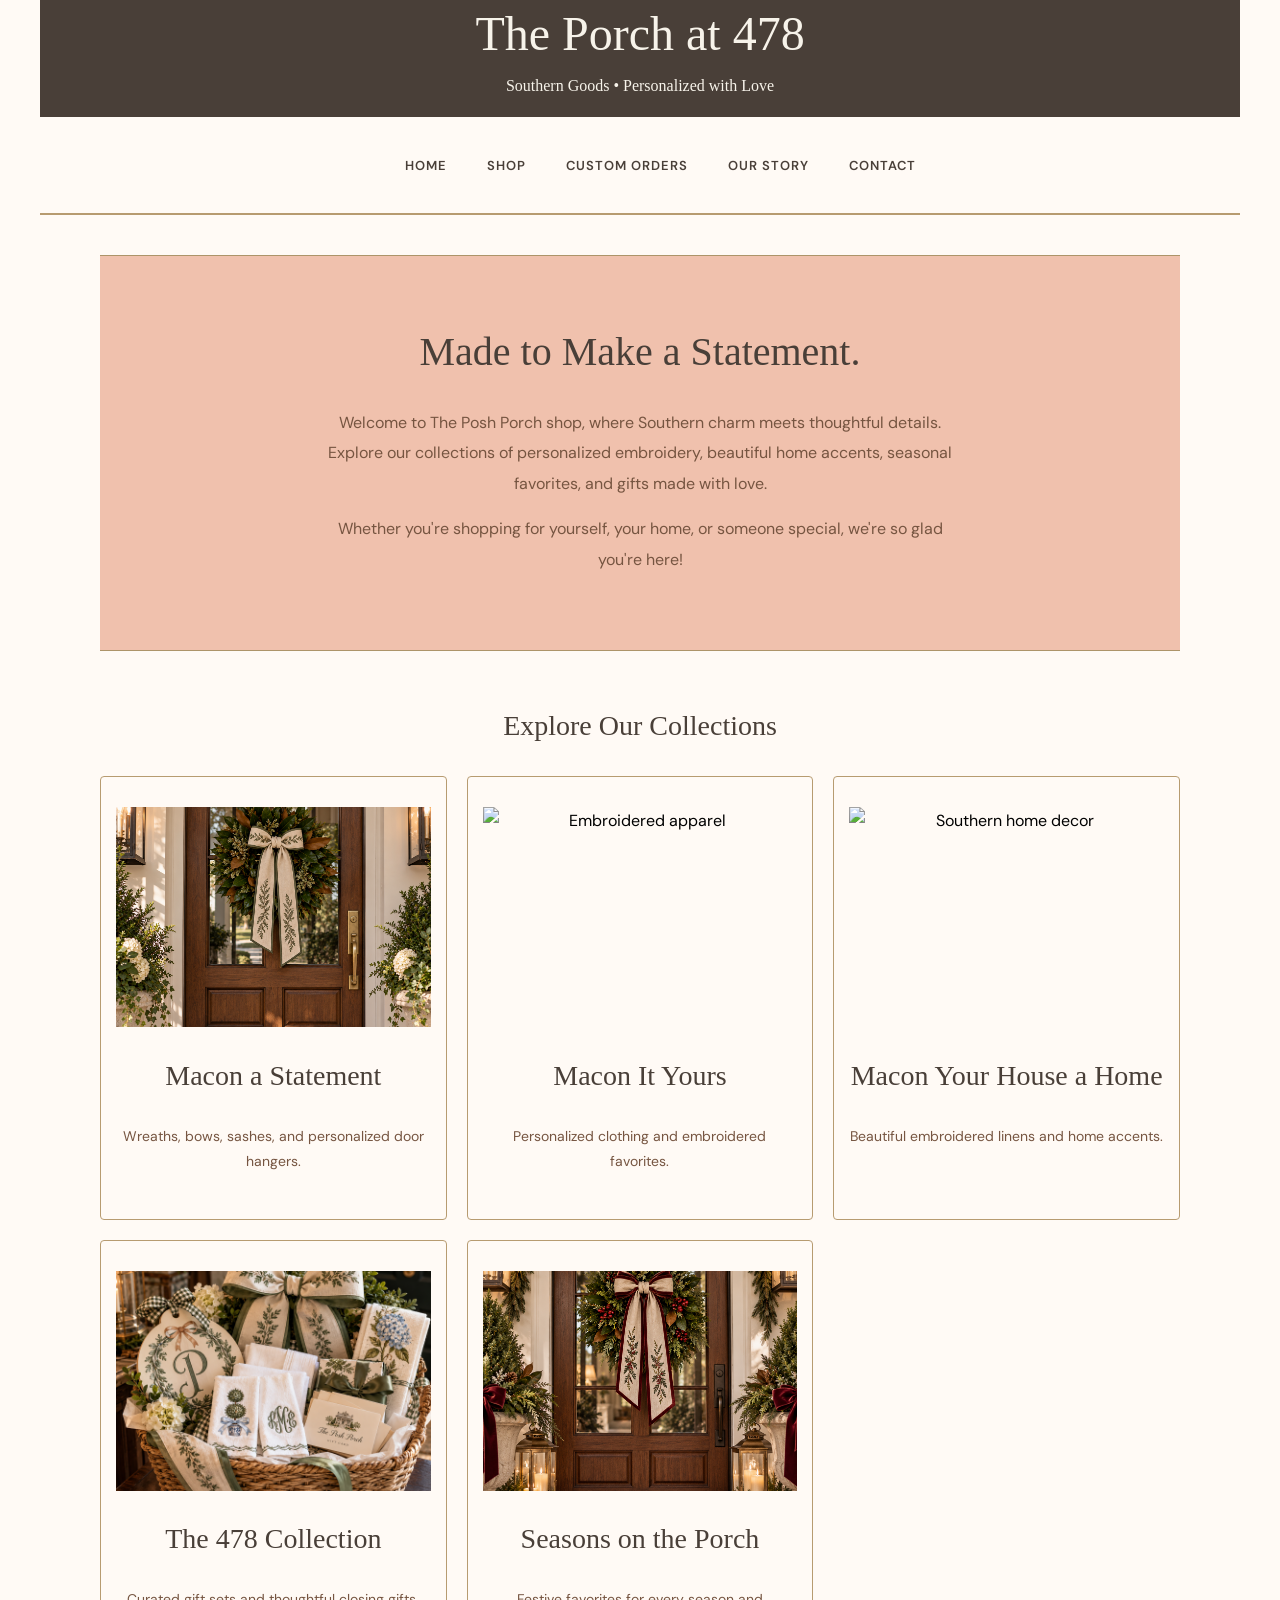
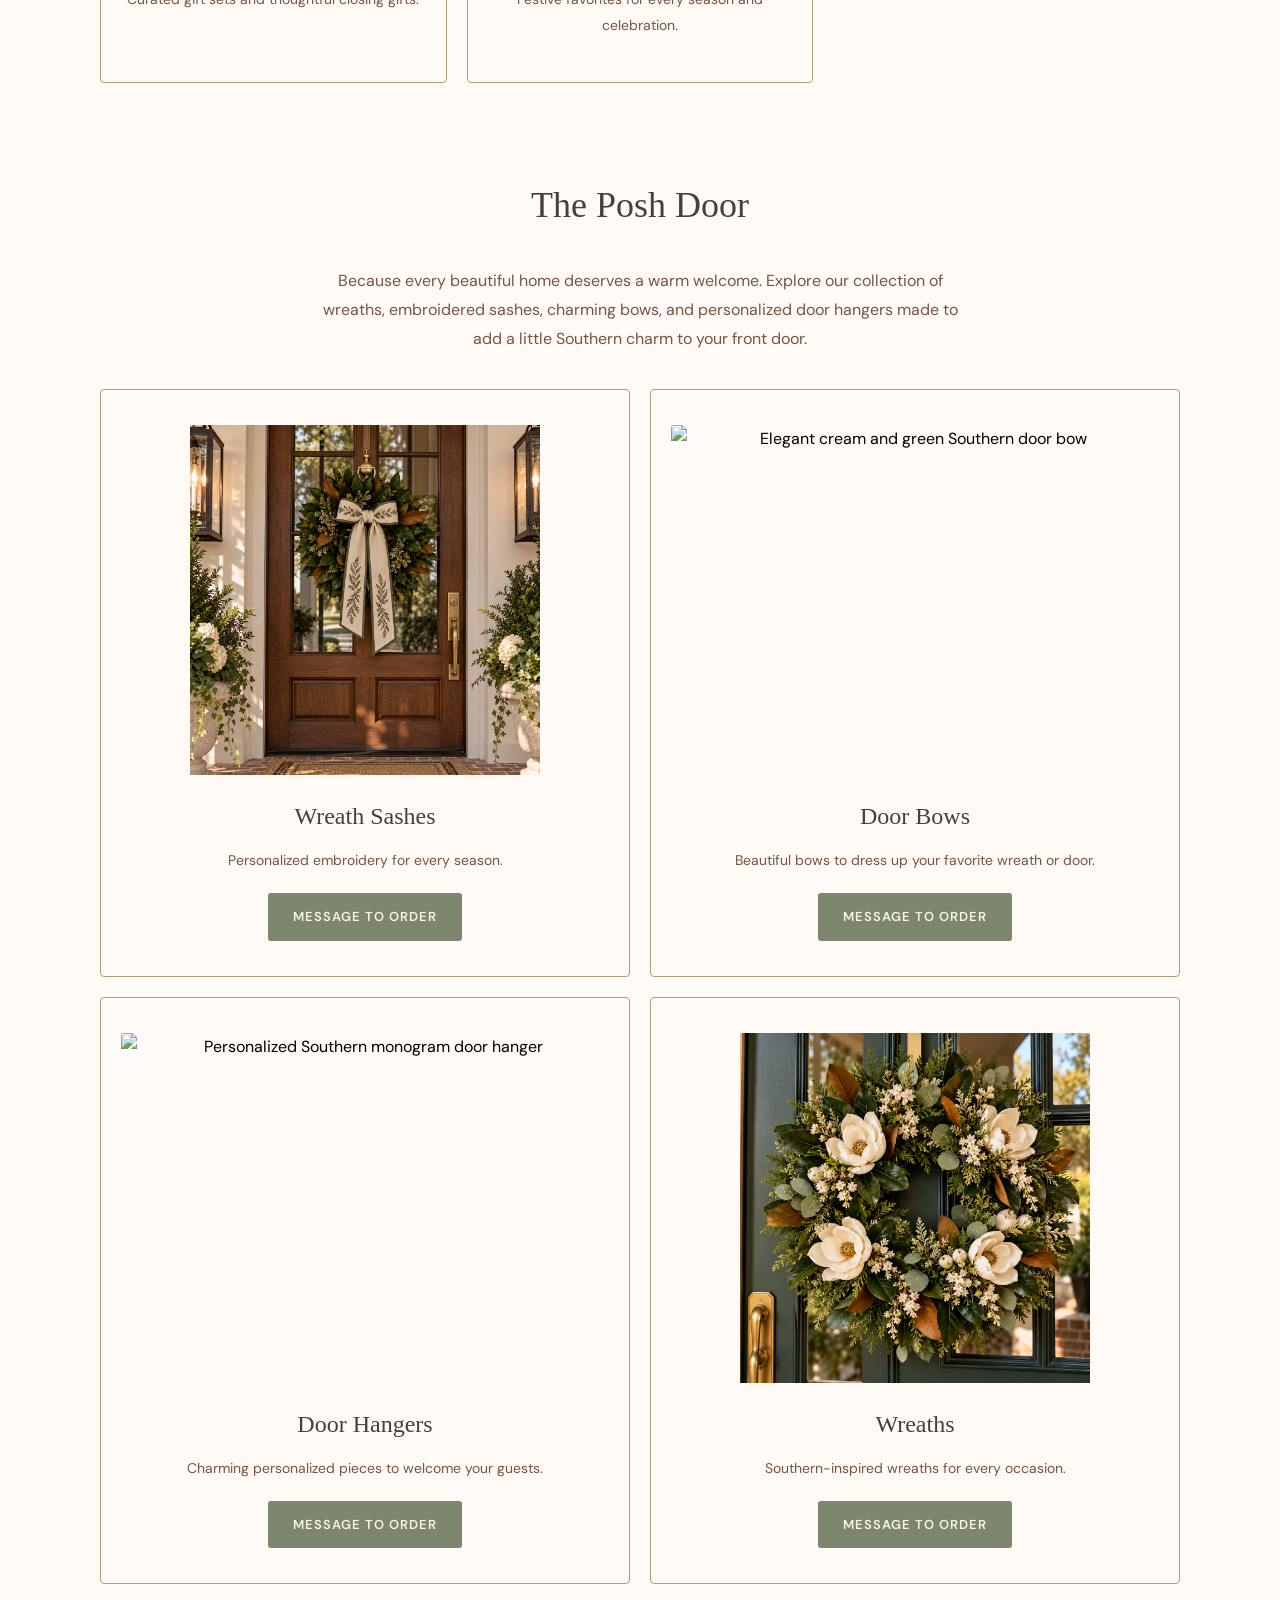
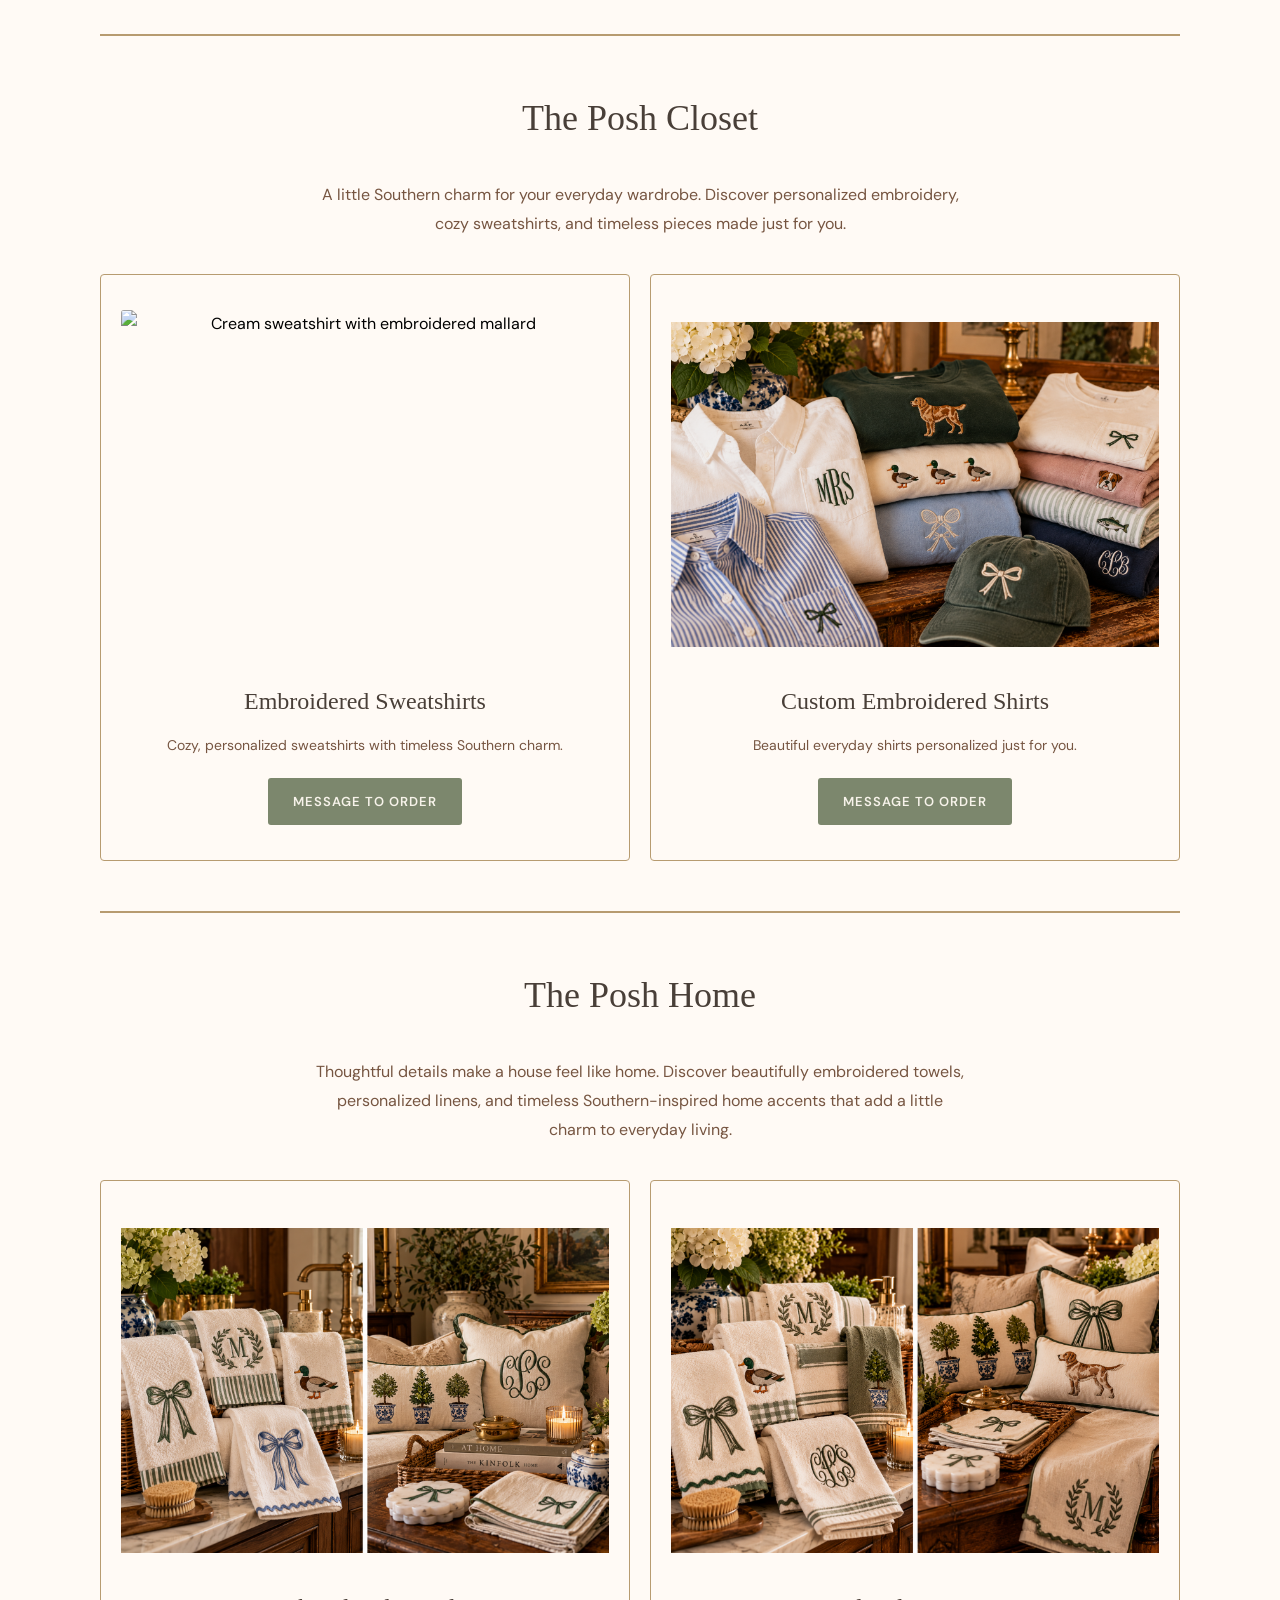
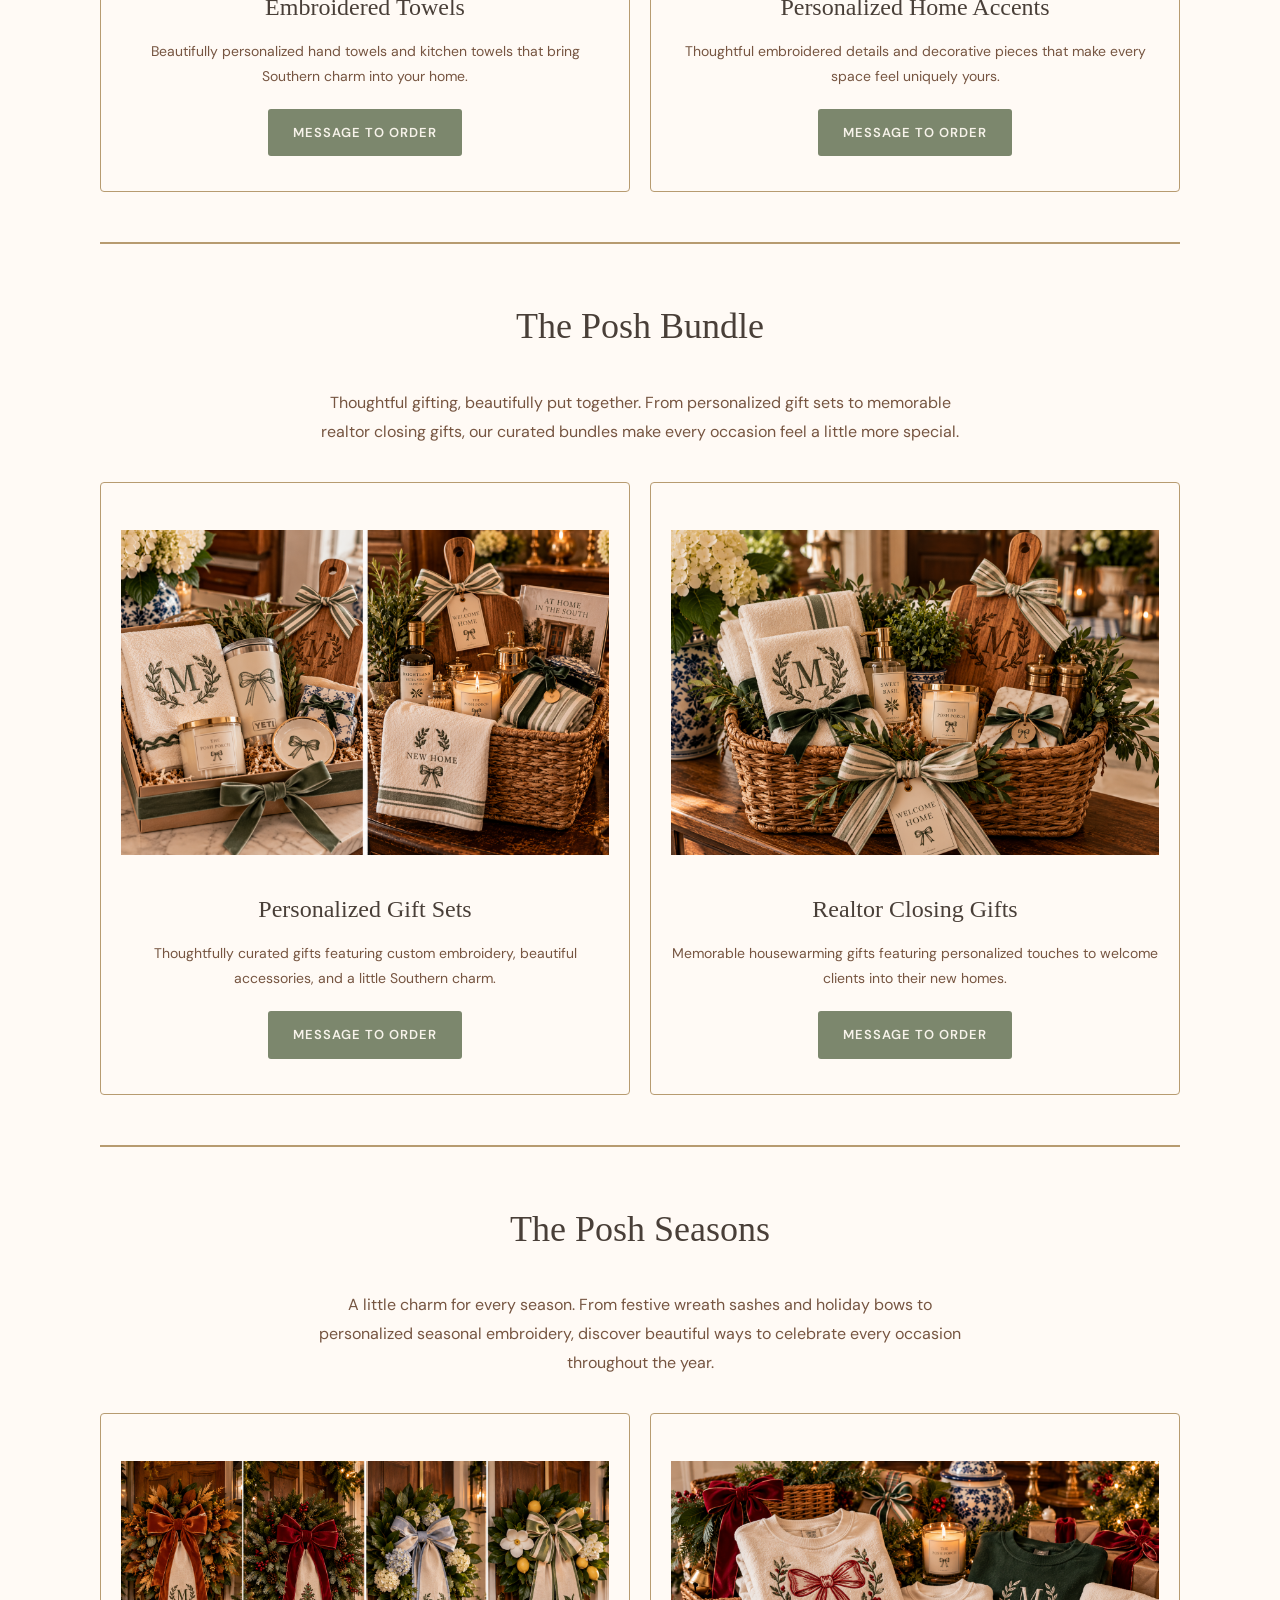
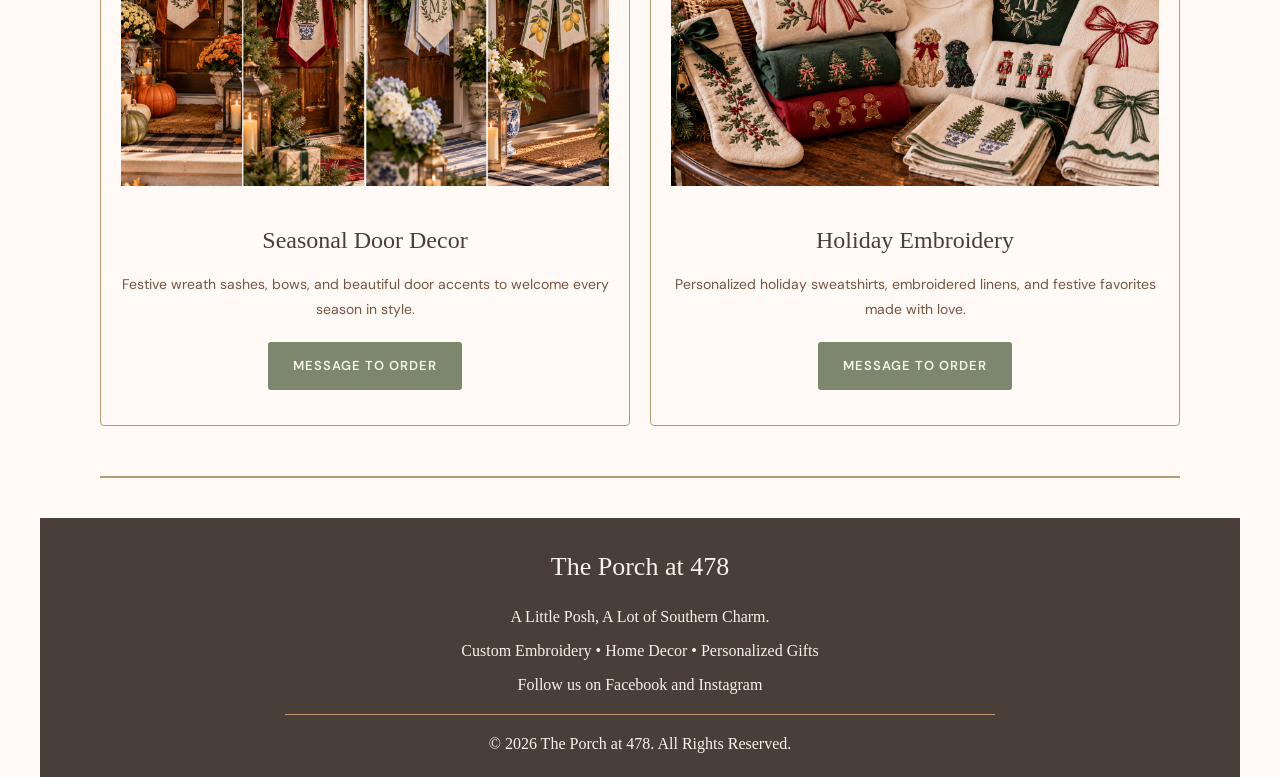
==== commit d5c2f5c5: "Update shop.htm" ====
--- a/shop.htm
+++ b/shop.htm
@@ -36,7 +36,7 @@
 
     <section class="shop-intro">
 
-        <h2>A Little Something Posh</h2>
+        <h2>Made to Make a Statement.</h2>
 
         <p>Welcome to The Posh Porch shop, where Southern charm
         meets thoughtful details. Explore our collections of
